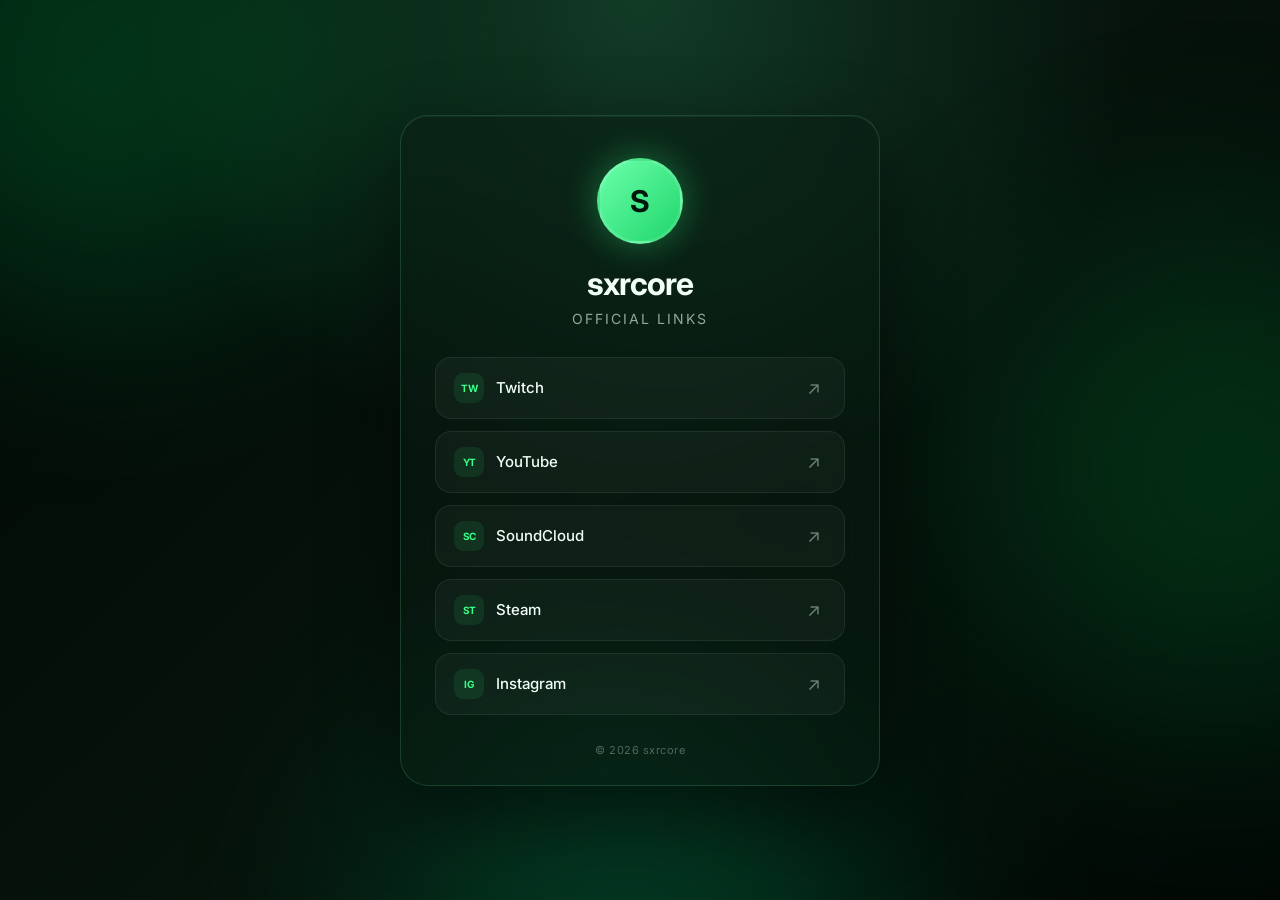
==== index.html @ b04b0989 "Update index.html" ====
<!DOCTYPE html>
<html lang="ru">
<head>
    <meta charset="UTF-8">
    <meta name="viewport" content="width=device-width, initial-scale=1.0">

    <title>sxrcore</title>
    <meta name="description" content="sxrcore — official social links">

    <link rel="stylesheet" href="style.css">
</head>

<body>

    <div class="background">
        <div class="glow glow-1"></div>
        <div class="glow glow-2"></div>
        <div class="glow glow-3"></div>
    </div>

    <main class="container">

        <section class="glass-card">

            <div class="avatar">
                S
            </div>

            <h1>sxrcore</h1>

            <p class="subtitle">official links</p>

            <div class="links">

                <a href="https://www.twitch.tv/sxrcore"
                   target="_blank"
                   rel="noopener noreferrer"
                   class="social twitch">
                    <span class="icon">TW</span>
                    <span>Twitch</span>
                    <span class="arrow">↗</span>
                </a>

                <a href="https://www.youtube.com/@sxrcore"
                   target="_blank"
                   rel="noopener noreferrer"
                   class="social youtube">
                    <span class="icon">YT</span>
                    <span>YouTube</span>
                    <span class="arrow">↗</span>
                </a>

                <a href="https://soundcloud.com/sxrcore"
                   target="_blank"
                   rel="noopener noreferrer"
                   class="social soundcloud">
                    <span class="icon">SC</span>
                    <span>SoundCloud</span>
                    <span class="arrow">↗</span>
                </a>

                <a href="https://steamcommunity.com/id/sxrcore/"
                   target="_blank"
                   rel="noopener noreferrer"
                   class="social steam">
                    <span class="icon">ST</span>
                    <span>Steam</span>
                    <span class="arrow">↗</span>
                </a>

                <a href="https://www.instagram.com/sxrrcore/"
                   target="_blank"
                   rel="noopener noreferrer"
                   class="social instagram">
                    <span class="icon">IG</span>
                    <span>Instagram</span>
                    <span class="arrow">↗</span>
                </a>

            </div>

            <div class="footer">
                <span>© 2026 sxrcore</span>
            </div>

        </section>

    </main>

</body>
</html>
---- style.css ----
@import url('https://fonts.googleapis.com/css2?family=Inter:wght@400;500;600;700&display=swap');

* {
    margin: 0;
    padding: 0;
    box-sizing: border-box;
}

html,
body {
    width: 100%;
    height: 100%;
    overflow: hidden;
}

:root {
    --green: #39ff88;
    --text: #f1fff6;
    --muted: #8fa99a;
}

body {
    min-height: 100vh;
    font-family: 'Inter', sans-serif;
    color: var(--text);

    background:
        radial-gradient(circle at 50% 0%, #123c27 0%, transparent 45%),
        linear-gradient(135deg, #020805, #06130c 50%, #020805);

    overflow: hidden;
}

/* =========================
   BACKGROUND
========================= */

.background {
    position: fixed;
    inset: 0;
    overflow: hidden;
    pointer-events: none;
}

.glow {
    position: absolute;

    width: 500px;
    height: 500px;

    border-radius: 50%;

    filter: blur(120px);

    opacity: 0.18;
}

.glow-1 {
    background: #00ff73;
    top: -200px;
    left: -150px;
}

.glow-2 {
    background: #00c853;
    right: -200px;
    top: 25%;
}

.glow-3 {
    background: #00ff9d;
    bottom: -300px;
    left: 30%;
}

/* =========================
   MAIN
========================= */

.container {
    position: relative;
    z-index: 1;

    width: 100%;
    height: 100vh;

    display: flex;
    justify-content: center;
    align-items: center;

    padding: 20px;
}

/* =========================
   GLASS CARD
========================= */

.glass-card {
    width: 100%;
    max-width: 480px;

    padding: 42px 34px 28px;

    text-align: center;

    background: rgba(10, 30, 20, 0.48);

    border: 1px solid rgba(120, 255, 170, 0.16);

    border-radius: 28px;

    backdrop-filter: blur(25px);
    -webkit-backdrop-filter: blur(25px);

    box-shadow:
        0 30px 80px rgba(0, 0, 0, 0.45),
        inset 0 1px 0 rgba(255, 255, 255, 0.05);

    animation: cardAppear 0.8s ease forwards;
}

/* =========================
   AVATAR
========================= */

.avatar {
    width: 86px;
    height: 86px;

    margin: 0 auto 20px;

    display: flex;
    align-items: center;
    justify-content: center;

    border-radius: 50%;

    font-size: 30px;
    font-weight: 700;

    color: #00170b;

    background:
        linear-gradient(135deg, #6affaa, #20d66b);

    box-shadow:
        0 0 35px rgba(57, 255, 136, 0.35);

    border: 3px solid rgba(255, 255, 255, 0.12);
}

/* =========================
   TITLE
========================= */

h1 {
    font-size: 32px;
    font-weight: 700;
    letter-spacing: -1px;
}

.subtitle {
    margin-top: 7px;
    margin-bottom: 30px;

    color: var(--muted);

    font-size: 14px;
    letter-spacing: 2px;
    text-transform: uppercase;
}

/* =========================
   SOCIAL LINKS
========================= */

.links {
    display: flex;
    flex-direction: column;
    gap: 12px;
}

.social {
    position: relative;

    display: grid;
    grid-template-columns: 42px 1fr 25px;
    align-items: center;

    width: 100%;
    height: 62px;

    padding: 0 18px;

    color: var(--text);
    text-decoration: none;

    background: rgba(255, 255, 255, 0.035);

    border: 1px solid rgba(255, 255, 255, 0.075);

    border-radius: 16px;

    transition:
        transform 0.25s ease,
        background 0.25s ease,
        border-color 0.25s ease,
        box-shadow 0.25s ease;
}

.social:hover {
    transform: translateY(-3px);

    background: rgba(57, 255, 136, 0.08);

    border-color: rgba(57, 255, 136, 0.28);

    box-shadow:
        0 10px 30px rgba(0, 0, 0, 0.25),
        0 0 20px rgba(57, 255, 136, 0.06);
}

.social span:nth-child(2) {
    text-align: left;

    font-size: 15px;
    font-weight: 500;
}

/* =========================
   ICON
========================= */

.icon {
    width: 30px;
    height: 30px;

    display: flex;
    align-items: center;
    justify-content: center;

    border-radius: 9px;

    background: rgba(57, 255, 136, 0.09);

    color: var(--green);

    font-size: 10px;
    font-weight: 700;

    letter-spacing: -0.5px;
}

/* =========================
   ARROW
========================= */

.arrow {
    color: #6c8275;

    font-size: 18px;

    transition:
        color 0.2s ease,
        transform 0.2s ease;
}

.social:hover .arrow {
    color: var(--green);

    transform: translate(2px, -2px);
}

/* =========================
   PLATFORM COLORS
========================= */

.twitch:hover {
    border-color: rgba(145, 70, 255, 0.4);

    background: rgba(145, 70, 255, 0.08);
}

.youtube:hover {
    border-color: rgba(255, 50, 50, 0.4);

    background: rgba(255, 50, 50, 0.06);
}

.soundcloud:hover {
    border-color: rgba(255, 120, 30, 0.4);

    background: rgba(255, 120, 30, 0.06);
}

.steam:hover {
    border-color: rgba(100, 150, 190, 0.4);

    background: rgba(100, 150, 190, 0.06);
}

.instagram:hover {
    border-color: rgba(220, 80, 180, 0.4);

    background: rgba(220, 80, 180, 0.06);
}

/* =========================
   FOOTER
========================= */

.footer {
    margin-top: 28px;

    color: #53685c;

    font-size: 11px;

    letter-spacing: 0.5px;
}

/* =========================
   ANIMATION
========================= */

@keyframes cardAppear {
    from {
        opacity: 0;

        transform:
            translateY(20px)
            scale(0.98);
    }

    to {
        opacity: 1;

        transform:
            translateY(0)
            scale(1);
    }
}

/* =========================
   MOBILE
========================= */

@media (max-width: 520px) {

    .container {
        padding: 14px;
    }

    .glass-card {
        padding: 32px 18px 22px;

        border-radius: 24px;
    }

    .avatar {
        width: 72px;
        height: 72px;

        margin-bottom: 16px;
    }

    h1 {
        font-size: 28px;
    }

    .subtitle {
        margin-bottom: 24px;
    }

    .links {
        gap: 9px;
    }

    .social {
        height: 56px;

        padding: 0 13px;
    }

    .footer {
        margin-top: 20px;
    }
}
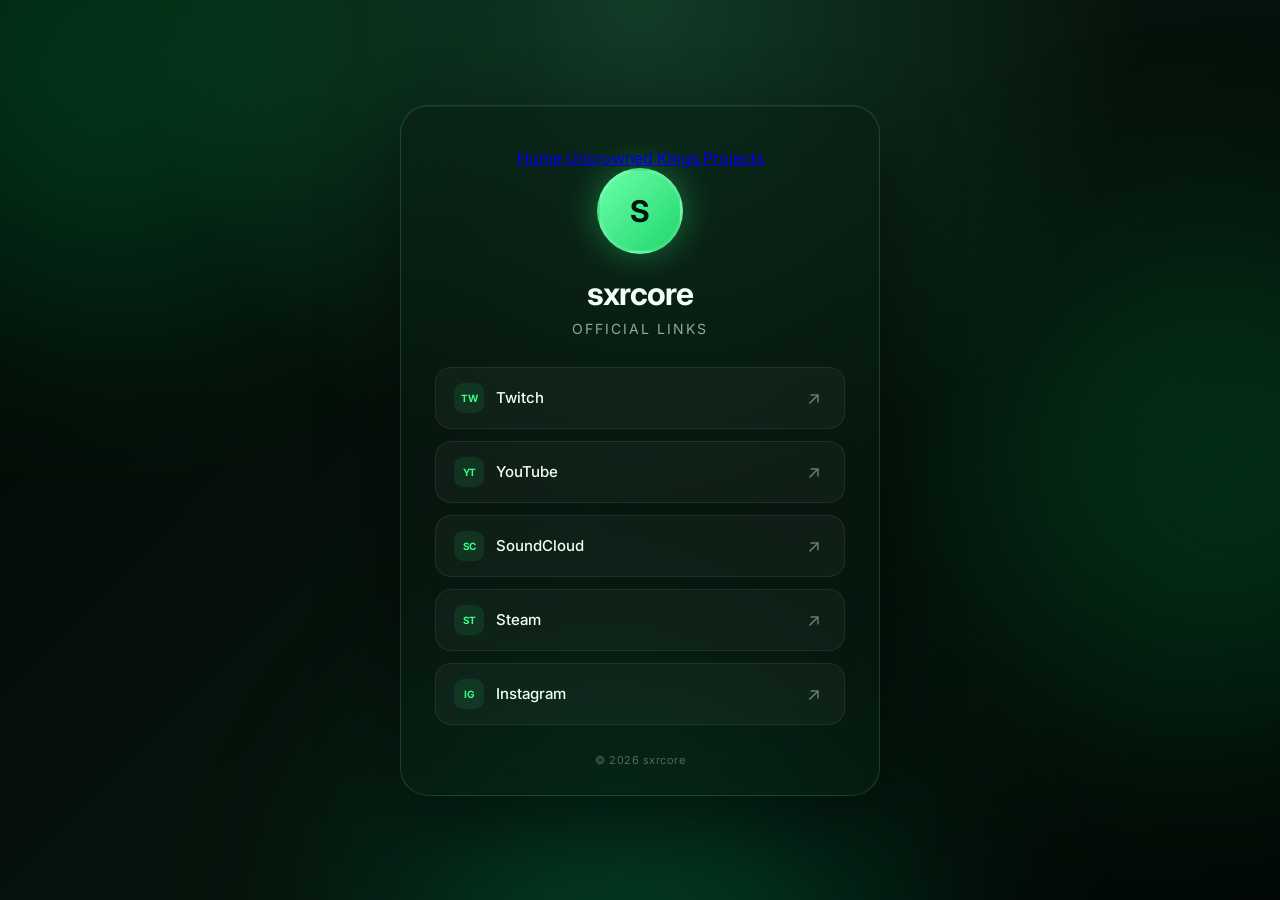
==== commit 00346a39: "Update index.html" ====
--- a/index.html
+++ b/index.html
@@ -1,5 +1,6 @@
 <!DOCTYPE html>
-<html lang="ru">
+<html lang="en">
+
 <head>
     <meta charset="UTF-8">
     <meta name="viewport" content="width=device-width, initial-scale=1.0">
@@ -12,73 +13,106 @@
 
 <body>
 
+    <!-- Background -->
     <div class="background">
         <div class="glow glow-1"></div>
         <div class="glow glow-2"></div>
         <div class="glow glow-3"></div>
     </div>
 
+    <!-- Main -->
     <main class="container">
 
         <section class="glass-card">
 
+            <!-- Navigation -->
+            <nav class="navigation">
+                <a href="/" class="nav-link active">
+                    Home
+                </a>
+
+                <a href="/uncrownedkings/" class="nav-link">
+                    Uncrowned Kings
+                </a>
+
+                <a href="/projects/" class="nav-link">
+                    Projects
+                </a>
+            </nav>
+
+            <!-- Avatar -->
             <div class="avatar">
                 S
             </div>
 
+            <!-- Title -->
             <h1>sxrcore</h1>
 
-            <p class="subtitle">official links</p>
+            <p class="subtitle">
+                official links
+            </p>
 
+            <!-- Social Links -->
             <div class="links">
 
                 <a href="https://www.twitch.tv/sxrcore"
                    target="_blank"
                    rel="noopener noreferrer"
                    class="social twitch">
+
                     <span class="icon">TW</span>
                     <span>Twitch</span>
                     <span class="arrow">↗</span>
+
                 </a>
 
                 <a href="https://www.youtube.com/@sxrcore"
                    target="_blank"
                    rel="noopener noreferrer"
                    class="social youtube">
+
                     <span class="icon">YT</span>
                     <span>YouTube</span>
                     <span class="arrow">↗</span>
+
                 </a>
 
                 <a href="https://soundcloud.com/sxrcore"
                    target="_blank"
                    rel="noopener noreferrer"
                    class="social soundcloud">
+
                     <span class="icon">SC</span>
                     <span>SoundCloud</span>
                     <span class="arrow">↗</span>
+
                 </a>
 
                 <a href="https://steamcommunity.com/id/sxrcore/"
                    target="_blank"
                    rel="noopener noreferrer"
                    class="social steam">
+
                     <span class="icon">ST</span>
                     <span>Steam</span>
                     <span class="arrow">↗</span>
+
                 </a>
 
                 <a href="https://www.instagram.com/sxrrcore/"
                    target="_blank"
                    rel="noopener noreferrer"
                    class="social instagram">
+
                     <span class="icon">IG</span>
                     <span>Instagram</span>
                     <span class="arrow">↗</span>
+
                 </a>
 
             </div>
 
+            <!-- Footer -->
             <div class="footer">
                 <span>© 2026 sxrcore</span>
             </div>
@@ -88,4 +122,5 @@
     </main>
 
 </body>
+
 </html>
--- a/style.css
+++ b/style.css
@@ -6,15 +6,9 @@
     box-sizing: border-box;
 }
 
-html,
-body {
-    width: 100%;
-    height: 100%;
-    overflow: hidden;
-}
-
 :root {
     --green: #39ff88;
+    --green-dark: #071b11;
     --text: #f1fff6;
     --muted: #8fa99a;
 }
@@ -23,17 +17,14 @@
     min-height: 100vh;
     font-family: 'Inter', sans-serif;
     color: var(--text);
-
     background:
         radial-gradient(circle at 50% 0%, #123c27 0%, transparent 45%),
         linear-gradient(135deg, #020805, #06130c 50%, #020805);
 
-    overflow: hidden;
-}
-
-/* =========================
-   BACKGROUND
-========================= */
+    overflow-x: hidden;
+}
+
+/* ---------------- Background ---------------- */
 
 .background {
     position: fixed;
@@ -44,14 +35,10 @@
 
 .glow {
     position: absolute;
-
     width: 500px;
     height: 500px;
-
     border-radius: 50%;
-
     filter: blur(120px);
-
     opacity: 0.18;
 }
 
@@ -73,27 +60,22 @@
     left: 30%;
 }
 
-/* =========================
-   MAIN
-========================= */
+/* ---------------- Main ---------------- */
 
 .container {
     position: relative;
     z-index: 1;
 
-    width: 100%;
-    height: 100vh;
+    min-height: 100vh;
 
     display: flex;
     justify-content: center;
     align-items: center;
 
-    padding: 20px;
-}
-
-/* =========================
-   GLASS CARD
-========================= */
+    padding: 30px 20px;
+}
+
+/* ---------------- Glass Card ---------------- */
 
 .glass-card {
     width: 100%;
@@ -119,9 +101,7 @@
     animation: cardAppear 0.8s ease forwards;
 }
 
-/* =========================
-   AVATAR
-========================= */
+/* ---------------- Avatar ---------------- */
 
 .avatar {
     width: 86px;
@@ -149,9 +129,7 @@
     border: 3px solid rgba(255, 255, 255, 0.12);
 }
 
-/* =========================
-   TITLE
-========================= */
+/* ---------------- Title ---------------- */
 
 h1 {
     font-size: 32px;
@@ -170,9 +148,7 @@
     text-transform: uppercase;
 }
 
-/* =========================
-   SOCIAL LINKS
-========================= */
+/* ---------------- Social Links ---------------- */
 
 .links {
     display: flex;
@@ -187,9 +163,7 @@
     grid-template-columns: 42px 1fr 25px;
     align-items: center;
 
-    width: 100%;
     height: 62px;
-
     padding: 0 18px;
 
     color: var(--text);
@@ -227,10 +201,6 @@
     font-weight: 500;
 }
 
-/* =========================
-   ICON
-========================= */
-
 .icon {
     width: 30px;
     height: 30px;
@@ -251,10 +221,6 @@
     letter-spacing: -0.5px;
 }
 
-/* =========================
-   ARROW
-========================= */
-
 .arrow {
     color: #6c8275;
 
@@ -267,47 +233,37 @@
 
 .social:hover .arrow {
     color: var(--green);
-
     transform: translate(2px, -2px);
 }
 
-/* =========================
-   PLATFORM COLORS
-========================= */
+/* ---------------- Platform hover colors ---------------- */
 
 .twitch:hover {
     border-color: rgba(145, 70, 255, 0.4);
-
     background: rgba(145, 70, 255, 0.08);
 }
 
 .youtube:hover {
     border-color: rgba(255, 50, 50, 0.4);
-
     background: rgba(255, 50, 50, 0.06);
 }
 
 .soundcloud:hover {
     border-color: rgba(255, 120, 30, 0.4);
-
     background: rgba(255, 120, 30, 0.06);
 }
 
 .steam:hover {
     border-color: rgba(100, 150, 190, 0.4);
-
     background: rgba(100, 150, 190, 0.06);
 }
 
 .instagram:hover {
     border-color: rgba(220, 80, 180, 0.4);
-
     background: rgba(220, 80, 180, 0.06);
 }
 
-/* =========================
-   FOOTER
-========================= */
+/* ---------------- Footer ---------------- */
 
 .footer {
     margin-top: 28px;
@@ -315,74 +271,47 @@
     color: #53685c;
 
     font-size: 11px;
-
     letter-spacing: 0.5px;
 }
 
-/* =========================
-   ANIMATION
-========================= */
+/* ---------------- Animation ---------------- */
 
 @keyframes cardAppear {
     from {
         opacity: 0;
-
-        transform:
-            translateY(20px)
-            scale(0.98);
+        transform: translateY(20px) scale(0.98);
     }
 
     to {
         opacity: 1;
-
-        transform:
-            translateY(0)
-            scale(1);
-    }
-}
-
-/* =========================
-   MOBILE
-========================= */
+        transform: translateY(0) scale(1);
+    }
+}
+
+/* ---------------- Mobile ---------------- */
 
 @media (max-width: 520px) {
 
     .container {
-        padding: 14px;
+        padding: 20px 14px;
     }
 
     .glass-card {
-        padding: 32px 18px 22px;
-
+        padding: 35px 20px 24px;
         border-radius: 24px;
     }
 
     .avatar {
-        width: 72px;
-        height: 72px;
-
-        margin-bottom: 16px;
+        width: 76px;
+        height: 76px;
     }
 
     h1 {
         font-size: 28px;
     }
 
-    .subtitle {
-        margin-bottom: 24px;
-    }
-
-    .links {
-        gap: 9px;
-    }
-
     .social {
-        height: 56px;
-
-        padding: 0 13px;
-    }
-
-    .footer {
-        margin-top: 20px;
-    }
-}
+        height: 58px;
+        padding: 0 14px;
+    }
+}
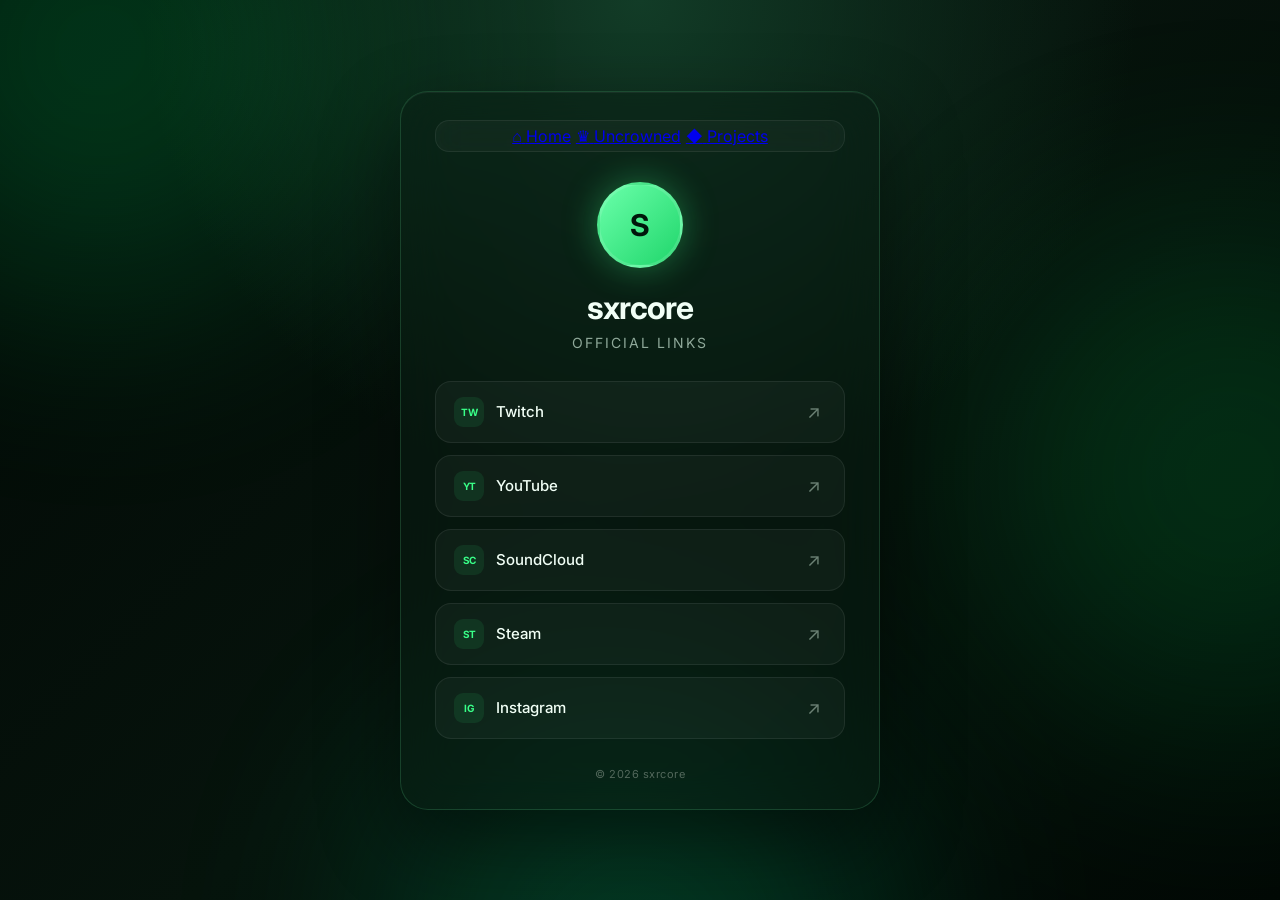
==== commit 54df8feb: "Update index.html" ====
--- a/index.html
+++ b/index.html
@@ -20,30 +20,39 @@
         <div class="glow glow-3"></div>
     </div>
 
+
     <!-- Main -->
     <main class="container">
 
         <section class="glass-card">
 
+
             <!-- Navigation -->
             <nav class="navigation">
-                <a href="/" class="nav-link active">
-                    Home
+
+                <a href="/" class="nav-button active">
+                    <span class="nav-icon">⌂</span>
+                    <span>Home</span>
                 </a>
 
-                <a href="/uncrownedkings/" class="nav-link">
-                    Uncrowned Kings
+                <a href="/uncrownedkings/" class="nav-button">
+                    <span class="nav-icon">♛</span>
+                    <span>Uncrowned</span>
                 </a>
 
-                <a href="/projects/" class="nav-link">
-                    Projects
+                <a href="/projects/" class="nav-button">
+                    <span class="nav-icon">◆</span>
+                    <span>Projects</span>
                 </a>
+
             </nav>
+
 
             <!-- Avatar -->
             <div class="avatar">
                 S
             </div>
+
 
             <!-- Title -->
             <h1>sxrcore</h1>
@@ -52,75 +61,100 @@
                 official links
             </p>
 
+
             <!-- Social Links -->
             <div class="links">
 
-                <a href="https://www.twitch.tv/sxrcore"
-                   target="_blank"
-                   rel="noopener noreferrer"
-                   class="social twitch">
 
+                <!-- Twitch -->
+                <a
+                    href="https://www.twitch.tv/sxrcore"
+                    target="_blank"
+                    rel="noopener noreferrer"
+                    class="social twitch"
+                >
                     <span class="icon">TW</span>
+
                     <span>Twitch</span>
+
                     <span class="arrow">↗</span>
-
                 </a>
 
-                <a href="https://www.youtube.com/@sxrcore"
-                   target="_blank"
-                   rel="noopener noreferrer"
-                   class="social youtube">
 
+                <!-- YouTube -->
+                <a
+                    href="https://www.youtube.com/@sxrcore"
+                    target="_blank"
+                    rel="noopener noreferrer"
+                    class="social youtube"
+                >
                     <span class="icon">YT</span>
+
                     <span>YouTube</span>
+
                     <span class="arrow">↗</span>
-
                 </a>
 
-                <a href="https://soundcloud.com/sxrcore"
-                   target="_blank"
-                   rel="noopener noreferrer"
-                   class="social soundcloud">
 
+                <!-- SoundCloud -->
+                <a
+                    href="https://soundcloud.com/sxrcore"
+                    target="_blank"
+                    rel="noopener noreferrer"
+                    class="social soundcloud"
+                >
                     <span class="icon">SC</span>
+
                     <span>SoundCloud</span>
+
                     <span class="arrow">↗</span>
-
                 </a>
 
-                <a href="https://steamcommunity.com/id/sxrcore/"
-                   target="_blank"
-                   rel="noopener noreferrer"
-                   class="social steam">
 
+                <!-- Steam -->
+                <a
+                    href="https://steamcommunity.com/id/sxrcore/"
+                    target="_blank"
+                    rel="noopener noreferrer"
+                    class="social steam"
+                >
                     <span class="icon">ST</span>
+
                     <span>Steam</span>
+
                     <span class="arrow">↗</span>
-
                 </a>
 
-                <a href="https://www.instagram.com/sxrrcore/"
-                   target="_blank"
-                   rel="noopener noreferrer"
-                   class="social instagram">
 
+                <!-- Instagram -->
+                <a
+                    href="https://www.instagram.com/sxrrcore/"
+                    target="_blank"
+                    rel="noopener noreferrer"
+                    class="social instagram"
+                >
                     <span class="icon">IG</span>
+
                     <span>Instagram</span>
+
                     <span class="arrow">↗</span>
+                </a>
 
-                </a>
 
             </div>
 
+
             <!-- Footer -->
             <div class="footer">
-                <span>© 2026 sxrcore</span>
+                © 2026 sxrcore
             </div>
+
 
         </section>
 
     </main>
 
+
 </body>
 
 </html>
--- a/style.css
+++ b/style.css
@@ -1,4 +1,9 @@
 @import url('https://fonts.googleapis.com/css2?family=Inter:wght@400;500;600;700&display=swap');
+
+
+/* =========================
+   RESET
+========================= */
 
 * {
     margin: 0;
@@ -6,86 +11,156 @@
     box-sizing: border-box;
 }
 
+
+/* =========================
+   HTML / BODY
+========================= */
+
+html {
+    width: 100%;
+    height: 100%;
+
+    overflow: hidden !important;
+
+    overscroll-behavior: none;
+}
+
+body {
+    width: 100%;
+    height: 100%;
+    min-height: 100vh;
+
+    position: fixed;
+    inset: 0;
+
+    overflow: hidden !important;
+
+    font-family: 'Inter', sans-serif;
+
+    color: #f1fff6;
+
+    background:
+        radial-gradient(
+            circle at 50% 0%,
+            #123c27 0%,
+            transparent 45%
+        ),
+        linear-gradient(
+            135deg,
+            #020805,
+            #06130c 50%,
+            #020805
+        );
+
+    overscroll-behavior: none;
+}
+
+
+/* =========================
+   VARIABLES
+========================= */
+
 :root {
     --green: #39ff88;
-    --green-dark: #071b11;
+    --green-light: #6affaa;
+
     --text: #f1fff6;
     --muted: #8fa99a;
-}
-
-body {
-    min-height: 100vh;
-    font-family: 'Inter', sans-serif;
-    color: var(--text);
-    background:
-        radial-gradient(circle at 50% 0%, #123c27 0%, transparent 45%),
-        linear-gradient(135deg, #020805, #06130c 50%, #020805);
-
-    overflow-x: hidden;
-}
-
-/* ---------------- Background ---------------- */
+
+    --glass: rgba(10, 30, 20, 0.48);
+}
+
+
+/* =========================
+   BACKGROUND
+========================= */
 
 .background {
     position: fixed;
     inset: 0;
+
+    width: 100%;
+    height: 100%;
+
     overflow: hidden;
+
     pointer-events: none;
+
+    z-index: 0;
 }
 
 .glow {
     position: absolute;
+
     width: 500px;
     height: 500px;
+
     border-radius: 50%;
+
     filter: blur(120px);
+
     opacity: 0.18;
 }
 
 .glow-1 {
     background: #00ff73;
+
     top: -200px;
     left: -150px;
 }
 
 .glow-2 {
     background: #00c853;
+
     right: -200px;
     top: 25%;
 }
 
 .glow-3 {
     background: #00ff9d;
+
     bottom: -300px;
     left: 30%;
 }
 
-/* ---------------- Main ---------------- */
+
+/* =========================
+   MAIN CONTAINER
+========================= */
 
 .container {
-    position: relative;
-    z-index: 1;
-
-    min-height: 100vh;
+    position: fixed;
+    inset: 0;
+
+    width: 100%;
+    height: 100%;
 
     display: flex;
+
     justify-content: center;
     align-items: center;
 
-    padding: 30px 20px;
-}
-
-/* ---------------- Glass Card ---------------- */
+    padding: 20px;
+
+    overflow: hidden;
+
+    z-index: 1;
+}
+
+
+/* =========================
+   GLASS CARD
+========================= */
 
 .glass-card {
     width: 100%;
     max-width: 480px;
 
-    padding: 42px 34px 28px;
+    padding: 28px 34px 28px;
 
     text-align: center;
 
-    background: rgba(10, 30, 20, 0.48);
+    background: var(--glass);
 
     border: 1px solid rgba(120, 255, 170, 0.16);
 
@@ -101,7 +176,77 @@
     animation: cardAppear 0.8s ease forwards;
 }
 
-/* ---------------- Avatar ---------------- */
+
+/* =========================
+   NAVIGATION
+========================= */
+
+.navigation {
+    display: flex;
+
+    align-items: center;
+    justify-content: center;
+
+    gap: 5px;
+
+    width: 100%;
+
+    margin-bottom: 30px;
+
+    padding: 5px;
+
+    background: rgba(255, 255, 255, 0.035);
+
+    border: 1px solid rgba(255, 255, 255, 0.07);
+
+    border-radius: 14px;
+
+    backdrop-filter: blur(15px);
+    -webkit-backdrop-filter: blur(15px);
+}
+
+.nav-link {
+    flex: 1;
+
+    padding: 9px 8px;
+
+    color: #789084;
+
+    text-decoration: none;
+
+    font-size: 11px;
+    font-weight: 500;
+
+    white-space: nowrap;
+
+    border-radius: 10px;
+
+    transition:
+        color 0.25s ease,
+        background 0.25s ease,
+        box-shadow 0.25s ease;
+}
+
+.nav-link:hover {
+    color: #dfffea;
+
+    background: rgba(57, 255, 136, 0.06);
+}
+
+.nav-link.active {
+    color: var(--green);
+
+    background: rgba(57, 255, 136, 0.10);
+
+    box-shadow:
+        inset 0 0 0 1px rgba(57, 255, 136, 0.12),
+        0 0 18px rgba(57, 255, 136, 0.05);
+}
+
+
+/* =========================
+   AVATAR
+========================= */
 
 .avatar {
     width: 86px;
@@ -110,6 +255,7 @@
     margin: 0 auto 20px;
 
     display: flex;
+
     align-items: center;
     justify-content: center;
 
@@ -121,7 +267,11 @@
     color: #00170b;
 
     background:
-        linear-gradient(135deg, #6affaa, #20d66b);
+        linear-gradient(
+            135deg,
+            var(--green-light),
+            #20d66b
+        );
 
     box-shadow:
         0 0 35px rgba(57, 255, 136, 0.35);
@@ -129,11 +279,16 @@
     border: 3px solid rgba(255, 255, 255, 0.12);
 }
 
-/* ---------------- Title ---------------- */
+
+/* =========================
+   TITLE
+========================= */
 
 h1 {
     font-size: 32px;
+
     font-weight: 700;
+
     letter-spacing: -1px;
 }
 
@@ -144,15 +299,22 @@
     color: var(--muted);
 
     font-size: 14px;
+
     letter-spacing: 2px;
+
     text-transform: uppercase;
 }
 
-/* ---------------- Social Links ---------------- */
+
+/* =========================
+   SOCIAL LINKS
+========================= */
 
 .links {
     display: flex;
+
     flex-direction: column;
+
     gap: 12px;
 }
 
@@ -160,18 +322,29 @@
     position: relative;
 
     display: grid;
-    grid-template-columns: 42px 1fr 25px;
+
+    grid-template-columns:
+        42px
+        1fr
+        25px;
+
     align-items: center;
 
+    width: 100%;
     height: 62px;
+
     padding: 0 18px;
 
     color: var(--text);
+
     text-decoration: none;
 
-    background: rgba(255, 255, 255, 0.035);
-
-    border: 1px solid rgba(255, 255, 255, 0.075);
+    background:
+        rgba(255, 255, 255, 0.035);
+
+    border:
+        1px solid
+        rgba(255, 255, 255, 0.075);
 
     border-radius: 16px;
 
@@ -185,9 +358,11 @@
 .social:hover {
     transform: translateY(-3px);
 
-    background: rgba(57, 255, 136, 0.08);
-
-    border-color: rgba(57, 255, 136, 0.28);
+    background:
+        rgba(57, 255, 136, 0.08);
+
+    border-color:
+        rgba(57, 255, 136, 0.28);
 
     box-shadow:
         0 10px 30px rgba(0, 0, 0, 0.25),
@@ -198,28 +373,42 @@
     text-align: left;
 
     font-size: 15px;
+
     font-weight: 500;
 }
+
+
+/* =========================
+   ICON
+========================= */
 
 .icon {
     width: 30px;
     height: 30px;
 
     display: flex;
+
     align-items: center;
     justify-content: center;
 
     border-radius: 9px;
 
-    background: rgba(57, 255, 136, 0.09);
+    background:
+        rgba(57, 255, 136, 0.09);
 
     color: var(--green);
 
     font-size: 10px;
+
     font-weight: 700;
 
     letter-spacing: -0.5px;
 }
+
+
+/* =========================
+   ARROW
+========================= */
 
 .arrow {
     color: #6c8275;
@@ -233,37 +422,60 @@
 
 .social:hover .arrow {
     color: var(--green);
-    transform: translate(2px, -2px);
-}
-
-/* ---------------- Platform hover colors ---------------- */
+
+    transform:
+        translate(2px, -2px);
+}
+
+
+/* =========================
+   PLATFORM COLORS
+========================= */
 
 .twitch:hover {
-    border-color: rgba(145, 70, 255, 0.4);
-    background: rgba(145, 70, 255, 0.08);
+    border-color:
+        rgba(145, 70, 255, 0.4);
+
+    background:
+        rgba(145, 70, 255, 0.08);
 }
 
 .youtube:hover {
-    border-color: rgba(255, 50, 50, 0.4);
-    background: rgba(255, 50, 50, 0.06);
+    border-color:
+        rgba(255, 50, 50, 0.4);
+
+    background:
+        rgba(255, 50, 50, 0.06);
 }
 
 .soundcloud:hover {
-    border-color: rgba(255, 120, 30, 0.4);
-    background: rgba(255, 120, 30, 0.06);
+    border-color:
+        rgba(255, 120, 30, 0.4);
+
+    background:
+        rgba(255, 120, 30, 0.06);
 }
 
 .steam:hover {
-    border-color: rgba(100, 150, 190, 0.4);
-    background: rgba(100, 150, 190, 0.06);
+    border-color:
+        rgba(100, 150, 190, 0.4);
+
+    background:
+        rgba(100, 150, 190, 0.06);
 }
 
 .instagram:hover {
-    border-color: rgba(220, 80, 180, 0.4);
-    background: rgba(220, 80, 180, 0.06);
-}
-
-/* ---------------- Footer ---------------- */
+    border-color:
+        rgba(220, 80, 180, 0.4);
+
+    background:
+        rgba(220, 80, 180, 0.06);
+}
+
+
+/* =========================
+   FOOTER
+========================= */
 
 .footer {
     margin-top: 28px;
@@ -271,47 +483,89 @@
     color: #53685c;
 
     font-size: 11px;
+
     letter-spacing: 0.5px;
 }
 
-/* ---------------- Animation ---------------- */
+
+/* =========================
+   ANIMATION
+========================= */
 
 @keyframes cardAppear {
+
     from {
         opacity: 0;
-        transform: translateY(20px) scale(0.98);
+
+        transform:
+            translateY(20px)
+            scale(0.98);
     }
 
     to {
         opacity: 1;
-        transform: translateY(0) scale(1);
-    }
-}
-
-/* ---------------- Mobile ---------------- */
+
+        transform:
+            translateY(0)
+            scale(1);
+    }
+}
+
+
+/* =========================
+   MOBILE
+========================= */
 
 @media (max-width: 520px) {
 
     .container {
-        padding: 20px 14px;
+        padding: 14px;
     }
 
     .glass-card {
-        padding: 35px 20px 24px;
+        padding: 22px 18px 22px;
+
         border-radius: 24px;
     }
 
+    .navigation {
+        gap: 3px;
+
+        margin-bottom: 22px;
+    }
+
+    .nav-link {
+        padding: 8px 4px;
+
+        font-size: 9px;
+    }
+
     .avatar {
-        width: 76px;
-        height: 76px;
+        width: 72px;
+        height: 72px;
+
+        margin-bottom: 16px;
     }
 
     h1 {
         font-size: 28px;
     }
 
+    .subtitle {
+        margin-bottom: 24px;
+    }
+
+    .links {
+        gap: 9px;
+    }
+
     .social {
-        height: 58px;
-        padding: 0 14px;
-    }
-}
+        height: 56px;
+
+        padding: 0 13px;
+    }
+
+    .footer {
+        margin-top: 20px;
+    }
+}
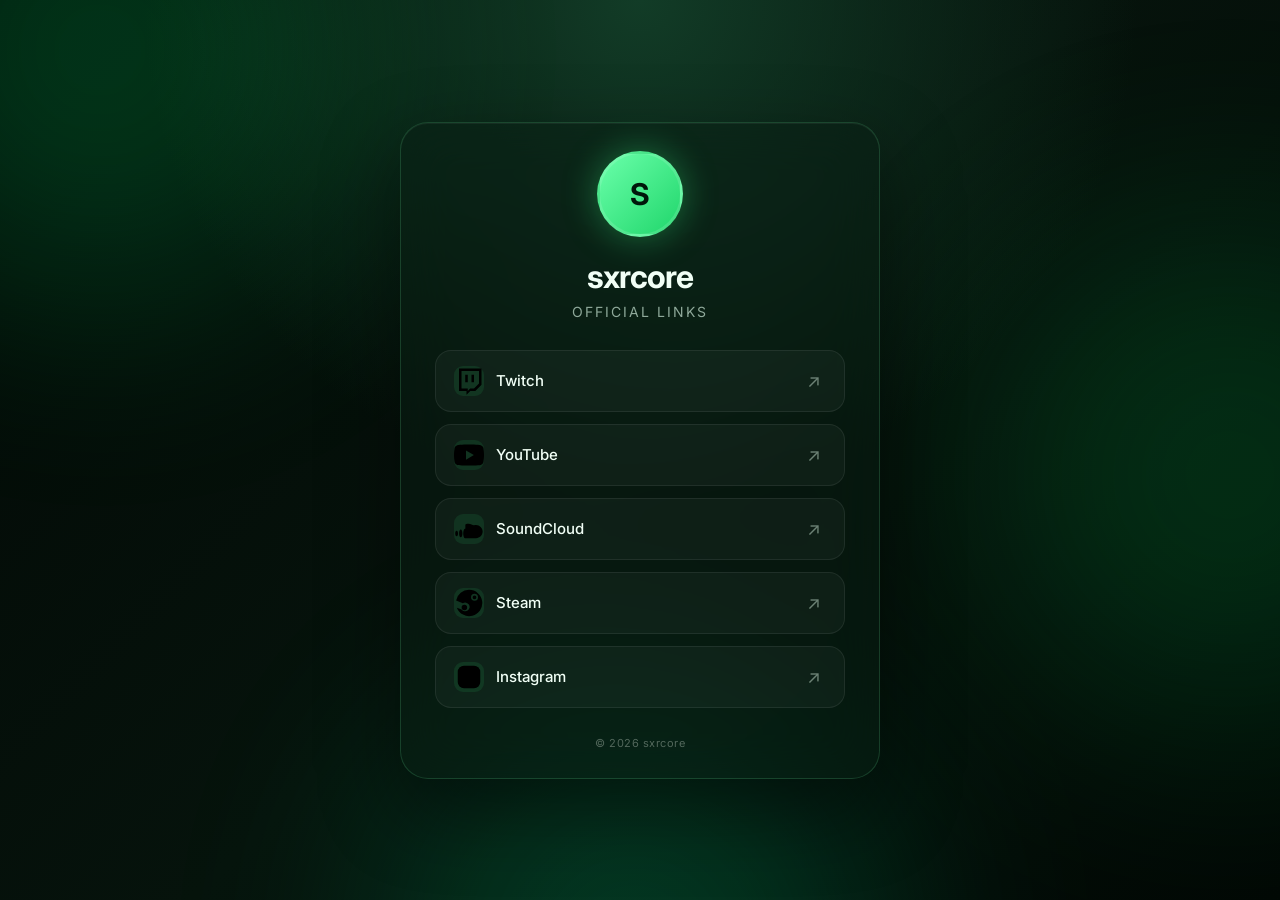
==== commit 594c514e: "Update index.html" ====
--- a/index.html
+++ b/index.html
@@ -1,160 +1,229 @@
 <!DOCTYPE html>
 <html lang="en">
-
 <head>
     <meta charset="UTF-8">
-    <meta name="viewport" content="width=device-width, initial-scale=1.0">
+
+    <meta
+        name="viewport"
+        content="width=device-width, initial-scale=1.0"
+    >
 
     <title>sxrcore</title>
-    <meta name="description" content="sxrcore — official social links">
+
+    <meta
+        name="description"
+        content="sxrcore — official social links"
+    >
 
     <link rel="stylesheet" href="style.css">
 </head>
 
 <body>
 
-    <!-- Background -->
-    <div class="background">
-        <div class="glow glow-1"></div>
-        <div class="glow glow-2"></div>
-        <div class="glow glow-3"></div>
-    </div>
-
-
-    <!-- Main -->
-    <main class="container">
-
-        <section class="glass-card">
-
-
-            <!-- Navigation -->
-            <nav class="navigation">
-
-                <a href="/" class="nav-button active">
-                    <span class="nav-icon">⌂</span>
-                    <span>Home</span>
-                </a>
-
-                <a href="/uncrownedkings/" class="nav-button">
-                    <span class="nav-icon">♛</span>
-                    <span>Uncrowned</span>
-                </a>
-
-                <a href="/projects/" class="nav-button">
-                    <span class="nav-icon">◆</span>
-                    <span>Projects</span>
-                </a>
-
-            </nav>
-
-
-            <!-- Avatar -->
-            <div class="avatar">
-                S
+<!-- Background -->
+<div class="background">
+    <div class="glow glow-1"></div>
+    <div class="glow glow-2"></div>
+    <div class="glow glow-3"></div>
+</div>
+
+
+<!-- Main -->
+<main class="container">
+
+    <section class="glass-card">
+
+        <!-- Avatar -->
+        <div class="avatar">
+            S
+        </div>
+
+
+        <!-- Title -->
+        <h1>sxrcore</h1>
+
+        <p class="subtitle">
+            official links
+        </p>
+
+
+        <!-- Loading -->
+        <div class="loader-wrapper" id="loader">
+
+            <div class="loader">
+                <div class="loader-progress"></div>
             </div>
 
-
-            <!-- Title -->
-            <h1>sxrcore</h1>
-
-            <p class="subtitle">
-                official links
-            </p>
-
-
-            <!-- Social Links -->
-            <div class="links">
-
-
-                <!-- Twitch -->
-                <a
-                    href="https://www.twitch.tv/sxrcore"
-                    target="_blank"
-                    rel="noopener noreferrer"
-                    class="social twitch"
-                >
-                    <span class="icon">TW</span>
-
-                    <span>Twitch</span>
-
-                    <span class="arrow">↗</span>
-                </a>
-
-
-                <!-- YouTube -->
-                <a
-                    href="https://www.youtube.com/@sxrcore"
-                    target="_blank"
-                    rel="noopener noreferrer"
-                    class="social youtube"
-                >
-                    <span class="icon">YT</span>
-
-                    <span>YouTube</span>
-
-                    <span class="arrow">↗</span>
-                </a>
-
-
-                <!-- SoundCloud -->
-                <a
-                    href="https://soundcloud.com/sxrcore"
-                    target="_blank"
-                    rel="noopener noreferrer"
-                    class="social soundcloud"
-                >
-                    <span class="icon">SC</span>
-
-                    <span>SoundCloud</span>
-
-                    <span class="arrow">↗</span>
-                </a>
-
-
-                <!-- Steam -->
-                <a
-                    href="https://steamcommunity.com/id/sxrcore/"
-                    target="_blank"
-                    rel="noopener noreferrer"
-                    class="social steam"
-                >
-                    <span class="icon">ST</span>
-
-                    <span>Steam</span>
-
-                    <span class="arrow">↗</span>
-                </a>
-
-
-                <!-- Instagram -->
-                <a
-                    href="https://www.instagram.com/sxrrcore/"
-                    target="_blank"
-                    rel="noopener noreferrer"
-                    class="social instagram"
-                >
-                    <span class="icon">IG</span>
-
-                    <span>Instagram</span>
-
-                    <span class="arrow">↗</span>
-                </a>
-
-
-            </div>
-
-
-            <!-- Footer -->
-            <div class="footer">
-                © 2026 sxrcore
-            </div>
-
-
-        </section>
-
-    </main>
-
+        </div>
+
+
+        <!-- Social Links -->
+        <div class="links" id="socialLinks">
+
+            <!-- Twitch -->
+            <a
+                href="https://www.twitch.tv/sxrcore"
+                target="_blank"
+                rel="noopener noreferrer"
+                class="social twitch"
+            >
+                <span class="icon">
+
+                    <svg viewBox="0 0 24 24" aria-hidden="true">
+                        <path
+                            d="M4 2h18v13l-5 5h-4l-3 3v-3H4V2zm2 2v14h5v2l2-2h3l4-4V4H6zm3 3h2v6H9V7zm5 0h2v6h-2V7z"
+                        />
+                    </svg>
+
+                </span>
+
+                <span>Twitch</span>
+
+                <span class="arrow">↗</span>
+            </a>
+
+
+            <!-- YouTube -->
+            <a
+                href="https://www.youtube.com/@sxrcore"
+                target="_blank"
+                rel="noopener noreferrer"
+                class="social youtube"
+            >
+                <span class="icon">
+
+                    <svg viewBox="0 0 24 24" aria-hidden="true">
+                        <path
+                            d="M23.5 6.2a3 3 0 0 0-2.1-2.1C19.5 3.6 12 3.6 12 3.6s-7.5 0-9.4.5A3 3 0 0 0 .5 6.2 31 31 0 0 0 0 12a31 31 0 0 0 .5 5.8 3 3 0 0 0 2.1 2.1c1.9.5 9.4.5 9.4.5s7.5 0 9.4-.5a3 3 0 0 0 2.1-2.1A31 31 0 0 0 24 12a31 31 0 0 0-.5-5.8zM9.6 15.7V8.3l6.3 3.7-6.3 3.7z"
+                        />
+                    </svg>
+
+                </span>
+
+                <span>YouTube</span>
+
+                <span class="arrow">↗</span>
+            </a>
+
+
+            <!-- SoundCloud -->
+            <a
+                href="https://soundcloud.com/sxrcore"
+                target="_blank"
+                rel="noopener noreferrer"
+                class="social soundcloud"
+            >
+                <span class="icon">
+
+                    <svg viewBox="0 0 24 24" aria-hidden="true">
+                        <path
+                            d="M1 15.5c0 1.2.4 2.2 1.1 2.2s1.1-1 1.1-2.2-.4-2.2-1.1-2.2S1 14.3 1 15.5zm3.1 0c0 1.7.5 3.1 1.3 3.1s1.3-1.4 1.3-3.1-.5-3.1-1.3-3.1-1.3 1.4-1.3 3.1zm3.3 0c0 2.1.6 3.8 1.5 3.8s1.5-1.7 1.5-3.8-.6-3.8-1.5-3.8-1.5 1.7-1.5 3.8zm4.2-7.7c-.8 0-1.5.1-2.2.4-.2.1-.3.3-.3.5v10.6h8.5c2.9 0 5.3-2.4 5.3-5.3s-2.4-5.3-5.3-5.3c-.5 0-1 .1-1.5.2C15.1 9.2 13.6 7.8 11.6 7.8z"
+                        />
+                    </svg>
+
+                </span>
+
+                <span>SoundCloud</span>
+
+                <span class="arrow">↗</span>
+            </a>
+
+
+            <!-- Steam -->
+            <a
+                href="https://steamcommunity.com/id/sxrcore/"
+                target="_blank"
+                rel="noopener noreferrer"
+                class="social steam"
+            >
+                <span class="icon">
+
+                    <svg viewBox="0 0 24 24" aria-hidden="true">
+                        <path
+                            d="M12.1 1.5A10.5 10.5 0 0 0 1.7 10l5.4 2.2a3.5 3.5 0 1 1-1 4.9L2.3 15.7A10.5 10.5 0 1 0 12.1 1.5zm4.3 3.1a2.8 2.8 0 1 1 0 5.6 2.8 2.8 0 0 1 0-5.6zm0 1.3a1.5 1.5 0 1 0 0 3 1.5 1.5 0 0 0 0-3zM8.3 13.4a2.2 2.2 0 1 0 0 4.4 2.2 2.2 0 0 0 0-4.4z"
+                        />
+                    </svg>
+
+                </span>
+
+                <span>Steam</span>
+
+                <span class="arrow">↗</span>
+            </a>
+
+
+            <!-- Instagram -->
+            <a
+                href="https://www.instagram.com/sxrrcore/"
+                target="_blank"
+                rel="noopener noreferrer"
+                class="social instagram"
+            >
+                <span class="icon">
+
+                    <svg viewBox="0 0 24 24" aria-hidden="true">
+                        <rect
+                            x="3"
+                            y="3"
+                            width="18"
+                            height="18"
+                            rx="5"
+                            ry="5"
+                        />
+
+                        <circle
+                            cx="12"
+                            cy="12"
+                            r="4"
+                        />
+
+                        <circle
+                            cx="17.5"
+                            cy="6.5"
+                            r="1"
+                            class="instagram-dot"
+                        />
+                    </svg>
+
+                </span>
+
+                <span>Instagram</span>
+
+                <span class="arrow">↗</span>
+            </a>
+
+        </div>
+
+
+        <!-- Footer -->
+        <div class="footer">
+            © 2026 sxrcore
+        </div>
+
+    </section>
+
+</main>
+
+
+<script>
+    window.addEventListener("load", () => {
+
+        const loader = document.getElementById("loader");
+        const socialLinks = document.getElementById("socialLinks");
+
+        // Время загрузки полоски
+        const loadingTime = 1200;
+
+        setTimeout(() => {
+
+            loader.classList.add("hidden");
+
+            socialLinks.classList.add("visible");
+
+        }, loadingTime);
+
+    });
+</script>
 
 </body>
-
 </html>
--- a/style.css
+++ b/style.css
@@ -1,22 +1,42 @@
 @import url('https://fonts.googleapis.com/css2?family=Inter:wght@400;500;600;700&display=swap');
 
 
-/* =========================
+/* =========================================================
    RESET
-========================= */
+========================================================= */
 
 * {
     margin: 0;
     padding: 0;
+
     box-sizing: border-box;
 }
 
 
-/* =========================
-   HTML / BODY
-========================= */
+/* =========================================================
+   VARIABLES
+========================================================= */
+
+:root {
+
+    --green: #39ff88;
+    --green-light: #6affaa;
+
+    --text: #f1fff6;
+    --muted: #8fa99a;
+
+    --background-dark: #020805;
+    --background-green: #06130c;
+
+}
+
+
+/* =========================================================
+   HTML
+========================================================= */
 
 html {
+
     width: 100%;
     height: 100%;
 
@@ -25,58 +45,55 @@
     overscroll-behavior: none;
 }
 
+
+/* =========================================================
+   BODY
+========================================================= */
+
 body {
+
     width: 100%;
     height: 100%;
+
     min-height: 100vh;
 
     position: fixed;
+
     inset: 0;
 
     overflow: hidden !important;
 
+    overscroll-behavior: none;
+
     font-family: 'Inter', sans-serif;
 
-    color: #f1fff6;
-
-    background:
+    color: var(--text);
+
+    background:
+
         radial-gradient(
             circle at 50% 0%,
             #123c27 0%,
             transparent 45%
         ),
+
         linear-gradient(
             135deg,
-            #020805,
-            #06130c 50%,
-            #020805
+            var(--background-dark),
+            var(--background-green) 50%,
+            var(--background-dark)
         );
-
-    overscroll-behavior: none;
-}
-
-
-/* =========================
-   VARIABLES
-========================= */
-
-:root {
-    --green: #39ff88;
-    --green-light: #6affaa;
-
-    --text: #f1fff6;
-    --muted: #8fa99a;
-
-    --glass: rgba(10, 30, 20, 0.48);
-}
-
-
-/* =========================
+}
+
+
+/* =========================================================
    BACKGROUND
-========================= */
+========================================================= */
 
 .background {
+
     position: fixed;
+
     inset: 0;
 
     width: 100%;
@@ -89,7 +106,9 @@
     z-index: 0;
 }
 
+
 .glow {
+
     position: absolute;
 
     width: 500px;
@@ -102,21 +121,27 @@
     opacity: 0.18;
 }
 
+
 .glow-1 {
+
     background: #00ff73;
 
     top: -200px;
     left: -150px;
 }
 
+
 .glow-2 {
+
     background: #00c853;
 
     right: -200px;
     top: 25%;
 }
 
+
 .glow-3 {
+
     background: #00ff9d;
 
     bottom: -300px;
@@ -124,12 +149,14 @@
 }
 
 
-/* =========================
+/* =========================================================
    MAIN CONTAINER
-========================= */
+========================================================= */
 
 .container {
+
     position: fixed;
+
     inset: 0;
 
     width: 100%;
@@ -148,107 +175,254 @@
 }
 
 
-/* =========================
+/* =========================================================
    GLASS CARD
-========================= */
+========================================================= */
 
 .glass-card {
+
     width: 100%;
+
     max-width: 480px;
 
     padding: 28px 34px 28px;
 
     text-align: center;
 
-    background: var(--glass);
-
-    border: 1px solid rgba(120, 255, 170, 0.16);
+    background:
+
+        rgba(10, 30, 20, 0.48);
+
+    border:
+
+        1px solid
+        rgba(120, 255, 170, 0.16);
 
     border-radius: 28px;
 
     backdrop-filter: blur(25px);
+
     -webkit-backdrop-filter: blur(25px);
 
     box-shadow:
-        0 30px 80px rgba(0, 0, 0, 0.45),
-        inset 0 1px 0 rgba(255, 255, 255, 0.05);
-
-    animation: cardAppear 0.8s ease forwards;
-}
-
-
-/* =========================
+
+        0 30px 80px
+        rgba(0, 0, 0, 0.45),
+
+        inset 0 1px 0
+        rgba(255, 255, 255, 0.05);
+
+    animation:
+
+        cardAppear
+        0.8s
+        ease
+        forwards;
+}
+
+
+/* =========================================================
    NAVIGATION
-========================= */
+========================================================= */
 
 .navigation {
+
+    display: grid;
+
+    grid-template-columns:
+        1fr
+        1.35fr
+        1fr;
+
+    gap: 8px;
+
+    width: 100%;
+
+    margin-bottom: 30px;
+}
+
+
+/* =========================================================
+   NAV BUTTON
+========================================================= */
+
+.nav-button {
+
+    position: relative;
+
+    min-height: 48px;
+
     display: flex;
 
     align-items: center;
     justify-content: center;
 
-    gap: 5px;
-
-    width: 100%;
-
-    margin-bottom: 30px;
-
-    padding: 5px;
-
-    background: rgba(255, 255, 255, 0.035);
-
-    border: 1px solid rgba(255, 255, 255, 0.07);
-
-    border-radius: 14px;
-
-    backdrop-filter: blur(15px);
-    -webkit-backdrop-filter: blur(15px);
-}
-
-.nav-link {
-    flex: 1;
-
-    padding: 9px 8px;
+    gap: 7px;
+
+    padding: 8px 10px;
 
     color: #789084;
 
     text-decoration: none;
 
+    background:
+
+        rgba(255, 255, 255, 0.035);
+
+    border:
+
+        1px solid
+        rgba(255, 255, 255, 0.07);
+
+    border-radius: 13px;
+
     font-size: 11px;
+
     font-weight: 500;
 
     white-space: nowrap;
 
+    backdrop-filter: blur(12px);
+
+    -webkit-backdrop-filter: blur(12px);
+
+    transition:
+
+        transform 0.25s ease,
+
+        color 0.25s ease,
+
+        background 0.25s ease,
+
+        border-color 0.25s ease,
+
+        box-shadow 0.25s ease;
+}
+
+
+/* =========================================================
+   NAV HOVER
+========================================================= */
+
+.nav-button:hover {
+
+    transform: translateY(-2px);
+
+    color: #eafff2;
+
+    background:
+
+        rgba(57, 255, 136, 0.07);
+
+    border-color:
+
+        rgba(57, 255, 136, 0.22);
+
+    box-shadow:
+
+        0 8px 20px
+        rgba(0, 0, 0, 0.2),
+
+        0 0 18px
+        rgba(57, 255, 136, 0.05);
+}
+
+
+/* =========================================================
+   ACTIVE NAV
+========================================================= */
+
+.nav-button.active {
+
+    color: var(--green);
+
+    background:
+
+        linear-gradient(
+            135deg,
+            rgba(57, 255, 136, 0.13),
+            rgba(57, 255, 136, 0.045)
+        );
+
+    border-color:
+
+        rgba(57, 255, 136, 0.28);
+
+    box-shadow:
+
+        inset 0 1px 0
+        rgba(255, 255, 255, 0.04),
+
+        0 0 20px
+        rgba(57, 255, 136, 0.08);
+}
+
+
+/* =========================================================
+   ACTIVE LINE
+========================================================= */
+
+.nav-button.active::after {
+
+    content: "";
+
+    position: absolute;
+
+    left: 25%;
+    right: 25%;
+
+    bottom: -1px;
+
+    height: 2px;
+
     border-radius: 10px;
 
+    background: var(--green);
+
+    box-shadow:
+
+        0 0 10px
+        var(--green);
+}
+
+
+/* =========================================================
+   NAV ICON
+========================================================= */
+
+.nav-icon {
+
+    width: 20px;
+    height: 20px;
+
+    display: flex;
+
+    align-items: center;
+    justify-content: center;
+
+    color: currentColor;
+
+    font-size: 15px;
+
     transition:
-        color 0.25s ease,
-        background 0.25s ease,
-        box-shadow 0.25s ease;
-}
-
-.nav-link:hover {
-    color: #dfffea;
-
-    background: rgba(57, 255, 136, 0.06);
-}
-
-.nav-link.active {
-    color: var(--green);
-
-    background: rgba(57, 255, 136, 0.10);
-
-    box-shadow:
-        inset 0 0 0 1px rgba(57, 255, 136, 0.12),
-        0 0 18px rgba(57, 255, 136, 0.05);
-}
-
-
-/* =========================
+
+        transform 0.25s ease;
+}
+
+
+.nav-button:hover .nav-icon {
+
+    transform:
+        scale(1.15);
+}
+
+
+/* =========================================================
    AVATAR
-========================= */
+========================================================= */
 
 .avatar {
+
     width: 86px;
     height: 86px;
 
@@ -262,11 +436,13 @@
     border-radius: 50%;
 
     font-size: 30px;
+
     font-weight: 700;
 
     color: #00170b;
 
     background:
+
         linear-gradient(
             135deg,
             var(--green-light),
@@ -274,17 +450,23 @@
         );
 
     box-shadow:
-        0 0 35px rgba(57, 255, 136, 0.35);
-
-    border: 3px solid rgba(255, 255, 255, 0.12);
-}
-
-
-/* =========================
+
+        0 0 35px
+        rgba(57, 255, 136, 0.35);
+
+    border:
+
+        3px solid
+        rgba(255, 255, 255, 0.12);
+}
+
+
+/* =========================================================
    TITLE
-========================= */
+========================================================= */
 
 h1 {
+
     font-size: 32px;
 
     font-weight: 700;
@@ -292,8 +474,11 @@
     letter-spacing: -1px;
 }
 
+
 .subtitle {
+
     margin-top: 7px;
+
     margin-bottom: 30px;
 
     color: var(--muted);
@@ -306,11 +491,12 @@
 }
 
 
-/* =========================
+/* =========================================================
    SOCIAL LINKS
-========================= */
+========================================================= */
 
 .links {
+
     display: flex;
 
     flex-direction: column;
@@ -318,7 +504,13 @@
     gap: 12px;
 }
 
+
+/* =========================================================
+   SOCIAL BUTTON
+========================================================= */
+
 .social {
+
     position: relative;
 
     display: grid;
@@ -331,6 +523,7 @@
     align-items: center;
 
     width: 100%;
+
     height: 62px;
 
     padding: 0 18px;
@@ -340,36 +533,57 @@
     text-decoration: none;
 
     background:
+
         rgba(255, 255, 255, 0.035);
 
     border:
+
         1px solid
         rgba(255, 255, 255, 0.075);
 
     border-radius: 16px;
 
     transition:
+
         transform 0.25s ease,
+
         background 0.25s ease,
+
         border-color 0.25s ease,
+
         box-shadow 0.25s ease;
 }
 
+
+/* =========================================================
+   SOCIAL HOVER
+========================================================= */
+
 .social:hover {
-    transform: translateY(-3px);
-
-    background:
+
+    transform:
+        translateY(-3px);
+
+    background:
+
         rgba(57, 255, 136, 0.08);
 
     border-color:
+
         rgba(57, 255, 136, 0.28);
 
     box-shadow:
-        0 10px 30px rgba(0, 0, 0, 0.25),
-        0 0 20px rgba(57, 255, 136, 0.06);
-}
+
+        0 10px 30px
+        rgba(0, 0, 0, 0.25),
+
+        0 0 20px
+        rgba(57, 255, 136, 0.06);
+}
+
 
 .social span:nth-child(2) {
+
     text-align: left;
 
     font-size: 15px;
@@ -378,11 +592,12 @@
 }
 
 
-/* =========================
-   ICON
-========================= */
+/* =========================================================
+   SOCIAL ICON
+========================================================= */
 
 .icon {
+
     width: 30px;
     height: 30px;
 
@@ -394,6 +609,7 @@
     border-radius: 9px;
 
     background:
+
         rgba(57, 255, 136, 0.09);
 
     color: var(--green);
@@ -406,21 +622,26 @@
 }
 
 
-/* =========================
+/* =========================================================
    ARROW
-========================= */
+========================================================= */
 
 .arrow {
+
     color: #6c8275;
 
     font-size: 18px;
 
     transition:
+
         color 0.2s ease,
+
         transform 0.2s ease;
 }
 
+
 .social:hover .arrow {
+
     color: var(--green);
 
     transform:
@@ -428,11 +649,12 @@
 }
 
 
-/* =========================
+/* =========================================================
    PLATFORM COLORS
-========================= */
+========================================================= */
 
 .twitch:hover {
+
     border-color:
         rgba(145, 70, 255, 0.4);
 
@@ -440,7 +662,9 @@
         rgba(145, 70, 255, 0.08);
 }
 
+
 .youtube:hover {
+
     border-color:
         rgba(255, 50, 50, 0.4);
 
@@ -448,7 +672,9 @@
         rgba(255, 50, 50, 0.06);
 }
 
+
 .soundcloud:hover {
+
     border-color:
         rgba(255, 120, 30, 0.4);
 
@@ -456,7 +682,9 @@
         rgba(255, 120, 30, 0.06);
 }
 
+
 .steam:hover {
+
     border-color:
         rgba(100, 150, 190, 0.4);
 
@@ -464,7 +692,9 @@
         rgba(100, 150, 190, 0.06);
 }
 
+
 .instagram:hover {
+
     border-color:
         rgba(220, 80, 180, 0.4);
 
@@ -473,11 +703,12 @@
 }
 
 
-/* =========================
+/* =========================================================
    FOOTER
-========================= */
+========================================================= */
 
 .footer {
+
     margin-top: 28px;
 
     color: #53685c;
@@ -488,13 +719,14 @@
 }
 
 
-/* =========================
-   ANIMATION
-========================= */
+/* =========================================================
+   CARD ANIMATION
+========================================================= */
 
 @keyframes cardAppear {
 
     from {
+
         opacity: 0;
 
         transform:
@@ -503,6 +735,7 @@
     }
 
     to {
+
         opacity: 1;
 
         transform:
@@ -512,60 +745,98 @@
 }
 
 
-/* =========================
+/* =========================================================
    MOBILE
-========================= */
+========================================================= */
 
 @media (max-width: 520px) {
 
     .container {
+
         padding: 14px;
     }
 
+
     .glass-card {
-        padding: 22px 18px 22px;
+
+        padding:
+            22px
+            18px
+            22px;
 
         border-radius: 24px;
     }
 
+
     .navigation {
-        gap: 3px;
+
+        gap: 6px;
 
         margin-bottom: 22px;
     }
 
-    .nav-link {
-        padding: 8px 4px;
+
+    .nav-button {
+
+        min-height: 44px;
+
+        padding:
+            7px
+            5px;
 
         font-size: 9px;
-    }
+
+        gap: 4px;
+    }
+
+
+    .nav-icon {
+
+        width: 17px;
+        height: 17px;
+
+        font-size: 12px;
+    }
+
 
     .avatar {
+
         width: 72px;
         height: 72px;
 
         margin-bottom: 16px;
     }
 
+
     h1 {
+
         font-size: 28px;
     }
 
+
     .subtitle {
+
         margin-bottom: 24px;
     }
 
+
     .links {
+
         gap: 9px;
     }
 
+
     .social {
+
         height: 56px;
 
-        padding: 0 13px;
-    }
+        padding:
+            0 13px;
+    }
+
 
     .footer {
+
         margin-top: 20px;
     }
 }
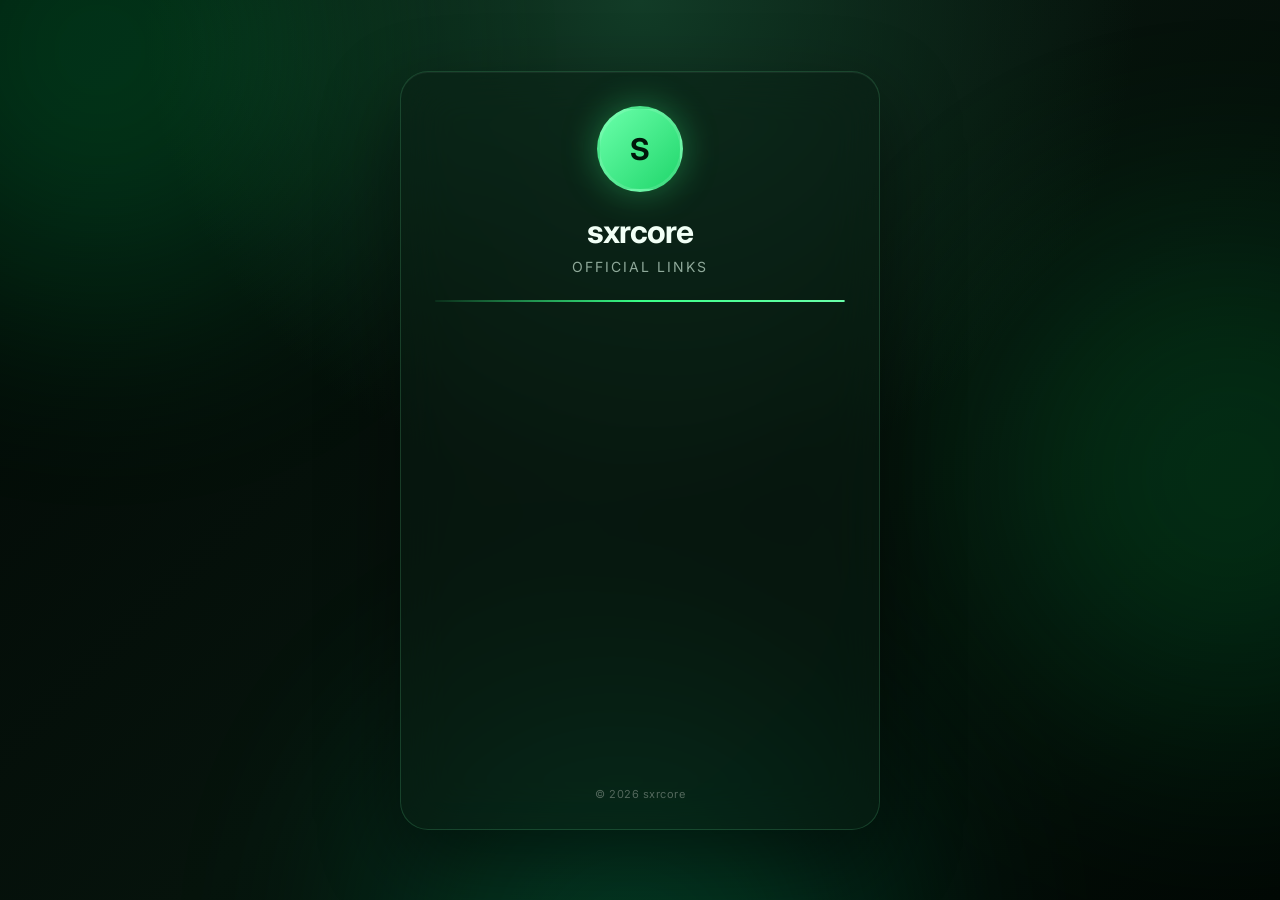
==== commit 23206ce0: "Update index.html" ====
--- a/index.html
+++ b/index.html
@@ -1,6 +1,8 @@
 <!DOCTYPE html>
 <html lang="en">
+
 <head>
+
     <meta charset="UTF-8">
 
     <meta
@@ -16,214 +18,279 @@
     >
 
     <link rel="stylesheet" href="style.css">
+
 </head>
 
+
 <body>
 
-<!-- Background -->
-<div class="background">
-    <div class="glow glow-1"></div>
-    <div class="glow glow-2"></div>
-    <div class="glow glow-3"></div>
-</div>
-
-
-<!-- Main -->
-<main class="container">
-
-    <section class="glass-card">
-
-        <!-- Avatar -->
-        <div class="avatar">
-            S
-        </div>
-
-
-        <!-- Title -->
-        <h1>sxrcore</h1>
-
-        <p class="subtitle">
-            official links
-        </p>
-
-
-        <!-- Loading -->
-        <div class="loader-wrapper" id="loader">
-
-            <div class="loader">
-                <div class="loader-progress"></div>
-            </div>
-
-        </div>
-
-
-        <!-- Social Links -->
-        <div class="links" id="socialLinks">
-
-            <!-- Twitch -->
-            <a
-                href="https://www.twitch.tv/sxrcore"
-                target="_blank"
-                rel="noopener noreferrer"
-                class="social twitch"
+    <!-- Background -->
+
+    <div class="background">
+
+        <div class="glow glow-1"></div>
+        <div class="glow glow-2"></div>
+        <div class="glow glow-3"></div>
+
+    </div>
+
+
+    <!-- Main -->
+
+    <main class="container">
+
+        <section class="glass-card">
+
+
+            <!-- Avatar -->
+
+            <div class="avatar">
+                S
+            </div>
+
+
+            <!-- Title -->
+
+            <h1>
+                sxrcore
+            </h1>
+
+            <p class="subtitle">
+                official links
+            </p>
+
+
+            <!-- Loader -->
+
+            <div
+                class="loader-wrapper"
+                id="loader"
             >
-                <span class="icon">
-
-                    <svg viewBox="0 0 24 24" aria-hidden="true">
-                        <path
-                            d="M4 2h18v13l-5 5h-4l-3 3v-3H4V2zm2 2v14h5v2l2-2h3l4-4V4H6zm3 3h2v6H9V7zm5 0h2v6h-2V7z"
-                        />
-                    </svg>
-
-                </span>
-
-                <span>Twitch</span>
-
-                <span class="arrow">↗</span>
-            </a>
-
-
-            <!-- YouTube -->
-            <a
-                href="https://www.youtube.com/@sxrcore"
-                target="_blank"
-                rel="noopener noreferrer"
-                class="social youtube"
+
+                <div class="loader">
+
+                    <div class="loader-progress"></div>
+
+                </div>
+
+            </div>
+
+
+            <!-- Social icons -->
+
+            <div
+                class="links"
+                id="socialLinks"
             >
-                <span class="icon">
-
-                    <svg viewBox="0 0 24 24" aria-hidden="true">
-                        <path
-                            d="M23.5 6.2a3 3 0 0 0-2.1-2.1C19.5 3.6 12 3.6 12 3.6s-7.5 0-9.4.5A3 3 0 0 0 .5 6.2 31 31 0 0 0 0 12a31 31 0 0 0 .5 5.8 3 3 0 0 0 2.1 2.1c1.9.5 9.4.5 9.4.5s7.5 0 9.4-.5a3 3 0 0 0 2.1-2.1A31 31 0 0 0 24 12a31 31 0 0 0-.5-5.8zM9.6 15.7V8.3l6.3 3.7-6.3 3.7z"
-                        />
-                    </svg>
-
-                </span>
-
-                <span>YouTube</span>
-
-                <span class="arrow">↗</span>
-            </a>
-
-
-            <!-- SoundCloud -->
-            <a
-                href="https://soundcloud.com/sxrcore"
-                target="_blank"
-                rel="noopener noreferrer"
-                class="social soundcloud"
-            >
-                <span class="icon">
-
-                    <svg viewBox="0 0 24 24" aria-hidden="true">
-                        <path
-                            d="M1 15.5c0 1.2.4 2.2 1.1 2.2s1.1-1 1.1-2.2-.4-2.2-1.1-2.2S1 14.3 1 15.5zm3.1 0c0 1.7.5 3.1 1.3 3.1s1.3-1.4 1.3-3.1-.5-3.1-1.3-3.1-1.3 1.4-1.3 3.1zm3.3 0c0 2.1.6 3.8 1.5 3.8s1.5-1.7 1.5-3.8-.6-3.8-1.5-3.8-1.5 1.7-1.5 3.8zm4.2-7.7c-.8 0-1.5.1-2.2.4-.2.1-.3.3-.3.5v10.6h8.5c2.9 0 5.3-2.4 5.3-5.3s-2.4-5.3-5.3-5.3c-.5 0-1 .1-1.5.2C15.1 9.2 13.6 7.8 11.6 7.8z"
-                        />
-                    </svg>
-
-                </span>
-
-                <span>SoundCloud</span>
-
-                <span class="arrow">↗</span>
-            </a>
-
-
-            <!-- Steam -->
-            <a
-                href="https://steamcommunity.com/id/sxrcore/"
-                target="_blank"
-                rel="noopener noreferrer"
-                class="social steam"
-            >
-                <span class="icon">
-
-                    <svg viewBox="0 0 24 24" aria-hidden="true">
-                        <path
-                            d="M12.1 1.5A10.5 10.5 0 0 0 1.7 10l5.4 2.2a3.5 3.5 0 1 1-1 4.9L2.3 15.7A10.5 10.5 0 1 0 12.1 1.5zm4.3 3.1a2.8 2.8 0 1 1 0 5.6 2.8 2.8 0 0 1 0-5.6zm0 1.3a1.5 1.5 0 1 0 0 3 1.5 1.5 0 0 0 0-3zM8.3 13.4a2.2 2.2 0 1 0 0 4.4 2.2 2.2 0 0 0 0-4.4z"
-                        />
-                    </svg>
-
-                </span>
-
-                <span>Steam</span>
-
-                <span class="arrow">↗</span>
-            </a>
-
-
-            <!-- Instagram -->
-            <a
-                href="https://www.instagram.com/sxrrcore/"
-                target="_blank"
-                rel="noopener noreferrer"
-                class="social instagram"
-            >
-                <span class="icon">
-
-                    <svg viewBox="0 0 24 24" aria-hidden="true">
-                        <rect
-                            x="3"
-                            y="3"
-                            width="18"
-                            height="18"
-                            rx="5"
-                            ry="5"
-                        />
-
-                        <circle
-                            cx="12"
-                            cy="12"
-                            r="4"
-                        />
-
-                        <circle
-                            cx="17.5"
-                            cy="6.5"
-                            r="1"
-                            class="instagram-dot"
-                        />
-                    </svg>
-
-                </span>
-
-                <span>Instagram</span>
-
-                <span class="arrow">↗</span>
-            </a>
-
-        </div>
-
-
-        <!-- Footer -->
-        <div class="footer">
-            © 2026 sxrcore
-        </div>
-
-    </section>
-
-</main>
-
-
-<script>
-    window.addEventListener("load", () => {
-
-        const loader = document.getElementById("loader");
-        const socialLinks = document.getElementById("socialLinks");
-
-        // Время загрузки полоски
-        const loadingTime = 1200;
-
-        setTimeout(() => {
-
-            loader.classList.add("hidden");
-
-            socialLinks.classList.add("visible");
-
-        }, loadingTime);
-
-    });
-</script>
+
+
+                <!-- Twitch -->
+
+                <a
+                    href="https://www.twitch.tv/sxrcore"
+                    target="_blank"
+                    rel="noopener noreferrer"
+                    class="social twitch"
+                    aria-label="Twitch"
+                >
+
+                    <span class="icon">
+
+                        <svg viewBox="0 0 24 24">
+
+                            <path
+                                d="M4 2h18v13l-5 5h-4l-3 3v-3H4V2zm2 2v14h5v2l2-2h3l4-4V4H6zm3 3h2v6H9V7zm5 0h2v6h-2V7z"
+                            />
+
+                        </svg>
+
+                    </span>
+
+                </a>
+
+
+                <!-- YouTube -->
+
+                <a
+                    href="https://www.youtube.com/@sxrcore"
+                    target="_blank"
+                    rel="noopener noreferrer"
+                    class="social youtube"
+                    aria-label="YouTube"
+                >
+
+                    <span class="icon">
+
+                        <svg viewBox="0 0 24 24">
+
+                            <path
+                                d="M23.5 6.2a3 3 0 0 0-2.1-2.1C19.5 3.6 12 3.6 12 3.6s-7.5 0-9.4.5A3 3 0 0 0 .5 6.2 31 31 0 0 0 0 12a31 31 0 0 0 .5 5.8 3 3 0 0 0 2.1 2.1c1.9.5 9.4.5 9.4.5s7.5 0 9.4-.5a3 3 0 0 0 2.1-2.1A31 31 0 0 0 24 12a31 31 0 0 0-.5-5.8zM9.6 15.7V8.3l6.3 3.7-6.3 3.7z"
+                            />
+
+                        </svg>
+
+                    </span>
+
+                </a>
+
+
+                <!-- SoundCloud -->
+
+                <a
+                    href="https://soundcloud.com/sxrcore"
+                    target="_blank"
+                    rel="noopener noreferrer"
+                    class="social soundcloud"
+                    aria-label="SoundCloud"
+                >
+
+                    <span class="icon">
+
+                        <svg viewBox="0 0 24 24">
+
+                            <path
+                                d="M1 15.5c0 1.2.4 2.2 1.1 2.2s1.1-1 1.1-2.2-.4-2.2-1.1-2.2S1 14.3 1 15.5zm3.1 0c0 1.7.5 3.1 1.3 3.1s1.3-1.4 1.3-3.1-.5-3.1-1.3-3.1-1.3 1.4-1.3 3.1zm3.3 0c0 2.1.6 3.8 1.5 3.8s1.5-1.7 1.5-3.8-.6-3.8-1.5-3.8-1.5 1.7-1.5 3.8zm4.2-7.7c-.8 0-1.5.1-2.2.4-.2.1-.3.3-.3.5v10.6h8.5c2.9 0 5.3-2.4 5.3-5.3s-2.4-5.3-5.3-5.3c-.5 0-1 .1-1.5.2C15.1 9.2 13.6 7.8 11.6 7.8z"
+                            />
+
+                        </svg>
+
+                    </span>
+
+                </a>
+
+
+                <!-- Steam -->
+
+                <a
+                    href="https://steamcommunity.com/id/sxrcore/"
+                    target="_blank"
+                    rel="noopener noreferrer"
+                    class="social steam"
+                    aria-label="Steam"
+                >
+
+                    <span class="icon">
+
+                        <svg viewBox="0 0 24 24">
+
+                            <path
+                                d="M12.1 1.5A10.5 10.5 0 0 0 1.7 10l5.4 2.2a3.5 3.5 0 1 1-1 4.9L2.3 15.7A10.5 10.5 0 1 0 12.1 1.5zm4.3 3.1a2.8 2.8 0 1 1 0 5.6 2.8 2.8 0 0 1 0-5.6zm0 1.3a1.5 1.5 0 1 0 0 3 1.5 1.5 0 0 0 0-3zM8.3 13.4a2.2 2.2 0 1 0 0 4.4 2.2 2.2 0 0 0 0-4.4z"
+                            />
+
+                        </svg>
+
+                    </span>
+
+                </a>
+
+
+                <!-- Instagram -->
+
+                <a
+                    href="https://www.instagram.com/sxrrcore/"
+                    target="_blank"
+                    rel="noopener noreferrer"
+                    class="social instagram"
+                    aria-label="Instagram"
+                >
+
+                    <span class="icon">
+
+                        <svg viewBox="0 0 24 24">
+
+                            <rect
+                                x="3"
+                                y="3"
+                                width="18"
+                                height="18"
+                                rx="5"
+                            />
+
+                            <circle
+                                cx="12"
+                                cy="12"
+                                r="4"
+                            />
+
+                            <circle
+                                cx="17.5"
+                                cy="6.5"
+                                r="1"
+                                class="instagram-dot"
+                            />
+
+                        </svg>
+
+                    </span>
+
+                </a>
+
+
+                <!-- Discord -->
+
+                <a
+                    href="YOUR_DISCORD_SERVER_LINK"
+                    target="_blank"
+                    rel="noopener noreferrer"
+                    class="social discord"
+                    aria-label="Discord"
+                >
+
+                    <span class="icon">
+
+                        <svg viewBox="0 0 24 24">
+
+                            <path
+                                d="M19.5 5.2A16.5 16.5 0 0 0 15.7 4l-.5 1.1a15 15 0 0 0-6.4 0L8.3 4a16.5 16.5 0 0 0-3.8 1.2C2.1 8.3 1.4 11.9 1.7 15.5A15.7 15.7 0 0 0 6.4 18l1.1-1.5c-.6-.2-1.1-.5-1.6-.8l.4-.3c3.1 1.4 6.5 1.4 9.6 0l.4.3c-.5.3-1 .6-1.6.8l1.1 1.5a15.7 15.7 0 0 0 4.7-2.5c.4-4.2-.7-7.7-1-10.3zM8.2 14.1c-.9 0-1.7-.9-1.7-2s.8-2 1.7-2 1.7.9 1.7 2-.8 2-1.7 2zm7.6 0c-.9 0-1.7-.9-1.7-2s.8-2 1.7-2 1.7.9 1.7 2-.8 2-1.7 2z"
+                            />
+
+                        </svg>
+
+                    </span>
+
+                </a>
+
+            </div>
+
+
+            <!-- Footer -->
+
+            <div class="footer">
+                © 2026 sxrcore
+            </div>
+
+
+        </section>
+
+    </main>
+
+
+    <script>
+
+        document.addEventListener(
+            "DOMContentLoaded",
+            () => {
+
+                const loader =
+                    document.getElementById("loader");
+
+                const socialLinks =
+                    document.getElementById("socialLinks");
+
+
+                setTimeout(() => {
+
+                    loader.classList.add("hide");
+
+                    socialLinks.classList.add("show");
+
+                }, 1400);
+
+            }
+        );
+
+    </script>
 
 </body>
+
 </html>
--- a/style.css
+++ b/style.css
@@ -8,7 +8,6 @@
 * {
     margin: 0;
     padding: 0;
-
     box-sizing: border-box;
 }
 
@@ -27,7 +26,6 @@
 
     --background-dark: #020805;
     --background-green: #06130c;
-
 }
 
 
@@ -185,16 +183,14 @@
 
     max-width: 480px;
 
-    padding: 28px 34px 28px;
+    padding: 34px 34px 28px;
 
     text-align: center;
 
     background:
-
         rgba(10, 30, 20, 0.48);
 
     border:
-
         1px solid
         rgba(120, 255, 170, 0.16);
 
@@ -213,7 +209,6 @@
         rgba(255, 255, 255, 0.05);
 
     animation:
-
         cardAppear
         0.8s
         ease
@@ -222,217 +217,21 @@
 
 
 /* =========================================================
-   NAVIGATION
-========================================================= */
-
-.navigation {
-
-    display: grid;
-
-    grid-template-columns:
-        1fr
-        1.35fr
-        1fr;
-
-    gap: 8px;
-
-    width: 100%;
-
-    margin-bottom: 30px;
-}
-
-
-/* =========================================================
-   NAV BUTTON
-========================================================= */
-
-.nav-button {
-
-    position: relative;
-
-    min-height: 48px;
+   AVATAR
+========================================================= */
+
+.avatar {
+
+    width: 86px;
+    height: 86px;
+
+    margin: 0 auto 20px;
 
     display: flex;
 
     align-items: center;
     justify-content: center;
 
-    gap: 7px;
-
-    padding: 8px 10px;
-
-    color: #789084;
-
-    text-decoration: none;
-
-    background:
-
-        rgba(255, 255, 255, 0.035);
-
-    border:
-
-        1px solid
-        rgba(255, 255, 255, 0.07);
-
-    border-radius: 13px;
-
-    font-size: 11px;
-
-    font-weight: 500;
-
-    white-space: nowrap;
-
-    backdrop-filter: blur(12px);
-
-    -webkit-backdrop-filter: blur(12px);
-
-    transition:
-
-        transform 0.25s ease,
-
-        color 0.25s ease,
-
-        background 0.25s ease,
-
-        border-color 0.25s ease,
-
-        box-shadow 0.25s ease;
-}
-
-
-/* =========================================================
-   NAV HOVER
-========================================================= */
-
-.nav-button:hover {
-
-    transform: translateY(-2px);
-
-    color: #eafff2;
-
-    background:
-
-        rgba(57, 255, 136, 0.07);
-
-    border-color:
-
-        rgba(57, 255, 136, 0.22);
-
-    box-shadow:
-
-        0 8px 20px
-        rgba(0, 0, 0, 0.2),
-
-        0 0 18px
-        rgba(57, 255, 136, 0.05);
-}
-
-
-/* =========================================================
-   ACTIVE NAV
-========================================================= */
-
-.nav-button.active {
-
-    color: var(--green);
-
-    background:
-
-        linear-gradient(
-            135deg,
-            rgba(57, 255, 136, 0.13),
-            rgba(57, 255, 136, 0.045)
-        );
-
-    border-color:
-
-        rgba(57, 255, 136, 0.28);
-
-    box-shadow:
-
-        inset 0 1px 0
-        rgba(255, 255, 255, 0.04),
-
-        0 0 20px
-        rgba(57, 255, 136, 0.08);
-}
-
-
-/* =========================================================
-   ACTIVE LINE
-========================================================= */
-
-.nav-button.active::after {
-
-    content: "";
-
-    position: absolute;
-
-    left: 25%;
-    right: 25%;
-
-    bottom: -1px;
-
-    height: 2px;
-
-    border-radius: 10px;
-
-    background: var(--green);
-
-    box-shadow:
-
-        0 0 10px
-        var(--green);
-}
-
-
-/* =========================================================
-   NAV ICON
-========================================================= */
-
-.nav-icon {
-
-    width: 20px;
-    height: 20px;
-
-    display: flex;
-
-    align-items: center;
-    justify-content: center;
-
-    color: currentColor;
-
-    font-size: 15px;
-
-    transition:
-
-        transform 0.25s ease;
-}
-
-
-.nav-button:hover .nav-icon {
-
-    transform:
-        scale(1.15);
-}
-
-
-/* =========================================================
-   AVATAR
-========================================================= */
-
-.avatar {
-
-    width: 86px;
-    height: 86px;
-
-    margin: 0 auto 20px;
-
-    display: flex;
-
-    align-items: center;
-    justify-content: center;
-
     border-radius: 50%;
 
     font-size: 30px;
@@ -442,7 +241,6 @@
     color: #00170b;
 
     background:
-
         linear-gradient(
             135deg,
             var(--green-light),
@@ -450,12 +248,10 @@
         );
 
     box-shadow:
-
         0 0 35px
         rgba(57, 255, 136, 0.35);
 
     border:
-
         3px solid
         rgba(255, 255, 255, 0.12);
 }
@@ -479,7 +275,7 @@
 
     margin-top: 7px;
 
-    margin-bottom: 30px;
+    margin-bottom: 25px;
 
     color: var(--muted);
 
@@ -492,6 +288,99 @@
 
 
 /* =========================================================
+   LOADER
+========================================================= */
+
+.loader-wrapper {
+
+    width: 100%;
+
+    height: 2px;
+
+    margin: 0 auto 25px;
+
+    overflow: hidden;
+
+    opacity: 1;
+
+    transition:
+        opacity 0.35s ease,
+        height 0.35s ease,
+        margin 0.35s ease;
+}
+
+
+.loader-wrapper.hidden {
+
+    opacity: 0;
+
+    height: 0;
+
+    margin-bottom: 0;
+}
+
+
+.loader {
+
+    position: relative;
+
+    width: 100%;
+
+    height: 2px;
+
+    overflow: hidden;
+
+    border-radius: 10px;
+
+    background:
+        rgba(57, 255, 136, 0.08);
+}
+
+
+.loader-progress {
+
+    position: absolute;
+
+    top: 0;
+    left: 0;
+
+    width: 0;
+    height: 100%;
+
+    border-radius: inherit;
+
+    background:
+        linear-gradient(
+            90deg,
+            transparent,
+            var(--green),
+            var(--green-light)
+        );
+
+    box-shadow:
+        0 0 10px
+        rgba(57, 255, 136, 0.7);
+
+    animation:
+        loading 1.2s
+        cubic-bezier(0.4, 0, 0.2, 1)
+        forwards;
+}
+
+
+@keyframes loading {
+
+    0% {
+        width: 0;
+    }
+
+    100% {
+        width: 100%;
+    }
+}
+
+
+/* =========================================================
    SOCIAL LINKS
 ========================================================= */
 
@@ -502,6 +391,28 @@
     flex-direction: column;
 
     gap: 12px;
+
+    opacity: 0;
+
+    transform:
+        translateY(8px);
+
+    pointer-events: none;
+
+    transition:
+        opacity 0.45s ease,
+        transform 0.45s ease;
+}
+
+
+.links.visible {
+
+    opacity: 1;
+
+    transform:
+        translateY(0);
+
+    pointer-events: auto;
 }
 
 
@@ -533,24 +444,18 @@
     text-decoration: none;
 
     background:
-
         rgba(255, 255, 255, 0.035);
 
     border:
-
         1px solid
         rgba(255, 255, 255, 0.075);
 
     border-radius: 16px;
 
     transition:
-
         transform 0.25s ease,
-
         background 0.25s ease,
-
         border-color 0.25s ease,
-
         box-shadow 0.25s ease;
 }
 
@@ -565,11 +470,9 @@
         translateY(-3px);
 
     background:
-
         rgba(57, 255, 136, 0.08);
 
     border-color:
-
         rgba(57, 255, 136, 0.28);
 
     box-shadow:
@@ -609,7 +512,6 @@
     border-radius: 9px;
 
     background:
-
         rgba(57, 255, 136, 0.09);
 
     color: var(--green);
@@ -622,6 +524,37 @@
 }
 
 
+.icon svg {
+
+    width: 17px;
+    height: 17px;
+
+    fill: currentColor;
+
+    stroke: none;
+
+    display: block;
+}
+
+
+.instagram .icon svg {
+
+    fill: none;
+
+    stroke: currentColor;
+
+    stroke-width: 1.8;
+}
+
+
+.instagram .icon .instagram-dot {
+
+    fill: currentColor;
+
+    stroke: none;
+}
+
+
 /* =========================================================
    ARROW
 ========================================================= */
@@ -633,9 +566,7 @@
     font-size: 18px;
 
     transition:
-
         color 0.2s ease,
-
         transform 0.2s ease;
 }
 
@@ -663,6 +594,15 @@
 }
 
 
+.twitch:hover .icon {
+
+    color: #a970ff;
+
+    background:
+        rgba(145, 70, 255, 0.12);
+}
+
+
 .youtube:hover {
 
     border-color:
@@ -673,6 +613,15 @@
 }
 
 
+.youtube:hover .icon {
+
+    color: #ff4d4d;
+
+    background:
+        rgba(255, 50, 50, 0.12);
+}
+
+
 .soundcloud:hover {
 
     border-color:
@@ -683,6 +632,15 @@
 }
 
 
+.soundcloud:hover .icon {
+
+    color: #ff8a3d;
+
+    background:
+        rgba(255, 120, 30, 0.12);
+}
+
+
 .steam:hover {
 
     border-color:
@@ -693,6 +651,15 @@
 }
 
 
+.steam:hover .icon {
+
+    color: #79b8e5;
+
+    background:
+        rgba(100, 150, 190, 0.12);
+}
+
+
 .instagram:hover {
 
     border-color:
@@ -700,6 +667,15 @@
 
     background:
         rgba(220, 80, 180, 0.06);
+}
+
+
+.instagram:hover .icon {
+
+    color: #ed72c4;
+
+    background:
+        rgba(220, 80, 180, 0.12);
 }
 
 
@@ -760,7 +736,7 @@
     .glass-card {
 
         padding:
-            22px
+            28px
             18px
             22px;
 
@@ -768,37 +744,6 @@
     }
 
 
-    .navigation {
-
-        gap: 6px;
-
-        margin-bottom: 22px;
-    }
-
-
-    .nav-button {
-
-        min-height: 44px;
-
-        padding:
-            7px
-            5px;
-
-        font-size: 9px;
-
-        gap: 4px;
-    }
-
-
-    .nav-icon {
-
-        width: 17px;
-        height: 17px;
-
-        font-size: 12px;
-    }
-
-
     .avatar {
 
         width: 72px;
@@ -816,7 +761,7 @@
 
     .subtitle {
 
-        margin-bottom: 24px;
+        margin-bottom: 20px;
     }
 
 
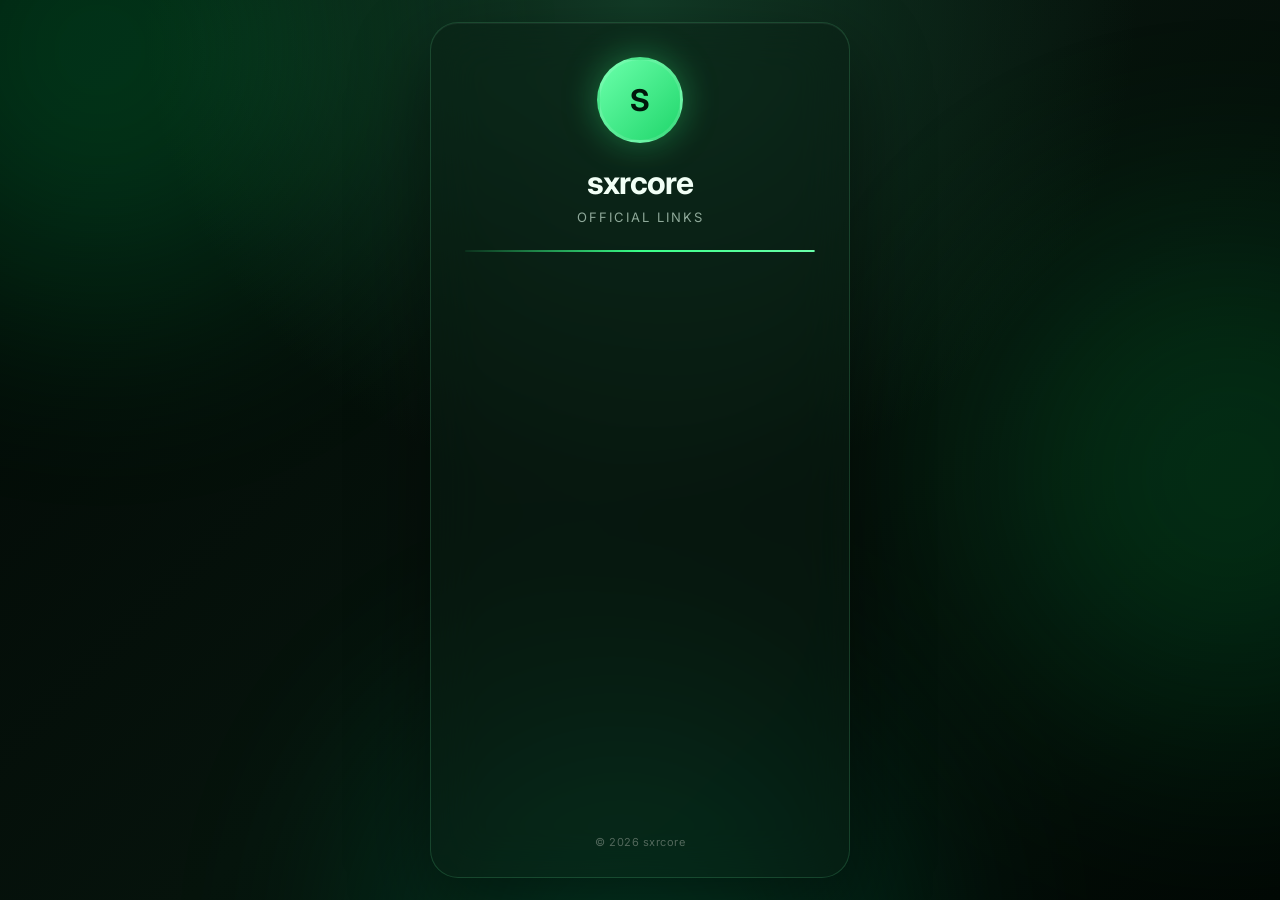
==== commit a0f196d8: "Update index.html" ====
--- a/index.html
+++ b/index.html
@@ -229,7 +229,7 @@
                 <!-- Discord -->
 
                 <a
-                    href="YOUR_DISCORD_SERVER_LINK"
+                    href="https://discord.com/invite/MMnEpJpXeS"
                     target="_blank"
                     rel="noopener noreferrer"
                     class="social discord"
--- a/style.css
+++ b/style.css
@@ -148,7 +148,7 @@
 
 
 /* =========================================================
-   MAIN CONTAINER
+   CONTAINER
 ========================================================= */
 
 .container {
@@ -174,14 +174,14 @@
 
 
 /* =========================================================
-   GLASS CARD
+   CARD
 ========================================================= */
 
 .glass-card {
 
     width: 100%;
 
-    max-width: 480px;
+    max-width: 420px;
 
     padding: 34px 34px 28px;
 
@@ -279,7 +279,7 @@
 
     color: var(--muted);
 
-    font-size: 14px;
+    font-size: 13px;
 
     letter-spacing: 2px;
 
@@ -297,20 +297,20 @@
 
     height: 2px;
 
-    margin: 0 auto 25px;
+    margin-bottom: 28px;
 
     overflow: hidden;
 
     opacity: 1;
 
     transition:
-        opacity 0.35s ease,
-        height 0.35s ease,
-        margin 0.35s ease;
-}
-
-
-.loader-wrapper.hidden {
+        opacity 0.3s ease,
+        height 0.3s ease,
+        margin 0.3s ease;
+}
+
+
+.loader-wrapper.hide {
 
     opacity: 0;
 
@@ -322,15 +322,13 @@
 
 .loader {
 
-    position: relative;
-
     width: 100%;
 
     height: 2px;
 
     overflow: hidden;
 
-    border-radius: 10px;
+    border-radius: 100px;
 
     background:
         rgba(57, 255, 136, 0.08);
@@ -339,15 +337,11 @@
 
 .loader-progress {
 
-    position: absolute;
-
-    top: 0;
-    left: 0;
-
-    width: 0;
+    width: 0%;
+
     height: 100%;
 
-    border-radius: inherit;
+    border-radius: 100px;
 
     background:
         linear-gradient(
@@ -358,20 +352,21 @@
         );
 
     box-shadow:
-        0 0 10px
-        rgba(57, 255, 136, 0.7);
+        0 0 12px
+        rgba(57, 255, 136, 0.8);
 
     animation:
-        loading 1.2s
+        loaderProgress
+        1.4s
         cubic-bezier(0.4, 0, 0.2, 1)
         forwards;
 }
 
 
-@keyframes loading {
+@keyframes loaderProgress {
 
     0% {
-        width: 0;
+        width: 0%;
     }
 
     100% {
@@ -381,21 +376,25 @@
 
 
 /* =========================================================
-   SOCIAL LINKS
+   SOCIAL GRID
 ========================================================= */
 
 .links {
 
-    display: flex;
-
-    flex-direction: column;
+    display: grid;
+
+    grid-template-columns:
+        repeat(2, 1fr);
 
     gap: 12px;
 
+    width: 100%;
+
     opacity: 0;
 
     transform:
-        translateY(8px);
+        translateY(12px)
+        scale(0.98);
 
     pointer-events: none;
 
@@ -405,43 +404,36 @@
 }
 
 
-.links.visible {
+.links.show {
 
     opacity: 1;
 
     transform:
-        translateY(0);
+        translateY(0)
+        scale(1);
 
     pointer-events: auto;
 }
 
 
 /* =========================================================
-   SOCIAL BUTTON
+   SOCIAL ICON BUTTON
 ========================================================= */
 
 .social {
 
-    position: relative;
-
-    display: grid;
-
-    grid-template-columns:
-        42px
-        1fr
-        25px;
+    width: 100%;
+
+    aspect-ratio: 1 / 1;
+
+    display: flex;
 
     align-items: center;
-
-    width: 100%;
-
-    height: 62px;
-
-    padding: 0 18px;
-
-    color: var(--text);
+    justify-content: center;
 
     text-decoration: none;
+
+    border-radius: 20px;
 
     background:
         rgba(255, 255, 255, 0.035);
@@ -449,8 +441,6 @@
     border:
         1px solid
         rgba(255, 255, 255, 0.075);
-
-    border-radius: 16px;
 
     transition:
         transform 0.25s ease,
@@ -460,14 +450,11 @@
 }
 
 
-/* =========================================================
-   SOCIAL HOVER
-========================================================= */
-
 .social:hover {
 
     transform:
-        translateY(-3px);
+        translateY(-5px)
+        scale(1.02);
 
     background:
         rgba(57, 255, 136, 0.08);
@@ -477,205 +464,213 @@
 
     box-shadow:
 
-        0 10px 30px
-        rgba(0, 0, 0, 0.25),
-
-        0 0 20px
-        rgba(57, 255, 136, 0.06);
-}
-
-
-.social span:nth-child(2) {
-
-    text-align: left;
-
-    font-size: 15px;
-
-    font-weight: 500;
-}
-
-
-/* =========================================================
-   SOCIAL ICON
+        0 12px 30px
+        rgba(0, 0, 0, 0.3),
+
+        0 0 25px
+        rgba(57, 255, 136, 0.08);
+}
+
+
+/* =========================================================
+   ICON
 ========================================================= */
 
 .icon {
 
-    width: 30px;
-    height: 30px;
+    width: 64px;
+    height: 64px;
 
     display: flex;
 
     align-items: center;
     justify-content: center;
 
-    border-radius: 9px;
-
-    background:
-        rgba(57, 255, 136, 0.09);
+    border-radius: 18px;
 
     color: var(--green);
 
-    font-size: 10px;
-
-    font-weight: 700;
-
-    letter-spacing: -0.5px;
+    background:
+        rgba(57, 255, 136, 0.08);
+
+    transition:
+        color 0.25s ease,
+        background 0.25s ease,
+        transform 0.25s ease;
 }
 
 
 .icon svg {
 
-    width: 17px;
-    height: 17px;
+    width: 34px;
+    height: 34px;
+
+    display: block;
 
     fill: currentColor;
+}
+
+
+.social:hover .icon {
+
+    transform:
+        scale(1.08);
+}
+
+
+/* =========================================================
+   TWITCH
+========================================================= */
+
+.twitch:hover {
+
+    border-color:
+        rgba(145, 70, 255, 0.45);
+
+    background:
+        rgba(145, 70, 255, 0.08);
+}
+
+
+.twitch:hover .icon {
+
+    color: #a970ff;
+
+    background:
+        rgba(145, 70, 255, 0.14);
+}
+
+
+/* =========================================================
+   YOUTUBE
+========================================================= */
+
+.youtube:hover {
+
+    border-color:
+        rgba(255, 50, 50, 0.45);
+
+    background:
+        rgba(255, 50, 50, 0.07);
+}
+
+
+.youtube:hover .icon {
+
+    color: #ff4d4d;
+
+    background:
+        rgba(255, 50, 50, 0.13);
+}
+
+
+/* =========================================================
+   SOUNDCLOUD
+========================================================= */
+
+.soundcloud:hover {
+
+    border-color:
+        rgba(255, 120, 30, 0.45);
+
+    background:
+        rgba(255, 120, 30, 0.07);
+}
+
+
+.soundcloud:hover .icon {
+
+    color: #ff8a3d;
+
+    background:
+        rgba(255, 120, 30, 0.13);
+}
+
+
+/* =========================================================
+   STEAM
+========================================================= */
+
+.steam:hover {
+
+    border-color:
+        rgba(100, 150, 190, 0.45);
+
+    background:
+        rgba(100, 150, 190, 0.07);
+}
+
+
+.steam:hover .icon {
+
+    color: #79b8e5;
+
+    background:
+        rgba(100, 150, 190, 0.13);
+}
+
+
+/* =========================================================
+   INSTAGRAM
+========================================================= */
+
+.instagram:hover {
+
+    border-color:
+        rgba(220, 80, 180, 0.45);
+
+    background:
+        rgba(220, 80, 180, 0.07);
+}
+
+
+.instagram:hover .icon {
+
+    color: #ed72c4;
+
+    background:
+        rgba(220, 80, 180, 0.13);
+}
+
+
+.instagram .icon svg {
+
+    fill: none;
+
+    stroke: currentColor;
+
+    stroke-width: 1.8;
+}
+
+
+.instagram .instagram-dot {
+
+    fill: currentColor;
 
     stroke: none;
-
-    display: block;
-}
-
-
-.instagram .icon svg {
-
-    fill: none;
-
-    stroke: currentColor;
-
-    stroke-width: 1.8;
-}
-
-
-.instagram .icon .instagram-dot {
-
-    fill: currentColor;
-
-    stroke: none;
-}
-
-
-/* =========================================================
-   ARROW
-========================================================= */
-
-.arrow {
-
-    color: #6c8275;
-
-    font-size: 18px;
-
-    transition:
-        color 0.2s ease,
-        transform 0.2s ease;
-}
-
-
-.social:hover .arrow {
-
-    color: var(--green);
-
-    transform:
-        translate(2px, -2px);
-}
-
-
-/* =========================================================
-   PLATFORM COLORS
-========================================================= */
-
-.twitch:hover {
+}
+
+
+/* =========================================================
+   DISCORD
+========================================================= */
+
+.discord:hover {
 
     border-color:
-        rgba(145, 70, 255, 0.4);
-
-    background:
-        rgba(145, 70, 255, 0.08);
-}
-
-
-.twitch:hover .icon {
-
-    color: #a970ff;
-
-    background:
-        rgba(145, 70, 255, 0.12);
-}
-
-
-.youtube:hover {
-
-    border-color:
-        rgba(255, 50, 50, 0.4);
-
-    background:
-        rgba(255, 50, 50, 0.06);
-}
-
-
-.youtube:hover .icon {
-
-    color: #ff4d4d;
-
-    background:
-        rgba(255, 50, 50, 0.12);
-}
-
-
-.soundcloud:hover {
-
-    border-color:
-        rgba(255, 120, 30, 0.4);
-
-    background:
-        rgba(255, 120, 30, 0.06);
-}
-
-
-.soundcloud:hover .icon {
-
-    color: #ff8a3d;
-
-    background:
-        rgba(255, 120, 30, 0.12);
-}
-
-
-.steam:hover {
-
-    border-color:
-        rgba(100, 150, 190, 0.4);
-
-    background:
-        rgba(100, 150, 190, 0.06);
-}
-
-
-.steam:hover .icon {
-
-    color: #79b8e5;
-
-    background:
-        rgba(100, 150, 190, 0.12);
-}
-
-
-.instagram:hover {
-
-    border-color:
-        rgba(220, 80, 180, 0.4);
-
-    background:
-        rgba(220, 80, 180, 0.06);
-}
-
-
-.instagram:hover .icon {
-
-    color: #ed72c4;
-
-    background:
-        rgba(220, 80, 180, 0.12);
+        rgba(88, 101, 242, 0.5);
+
+    background:
+        rgba(88, 101, 242, 0.09);
+}
+
+
+.discord:hover .icon {
+
+    color: #7289da;
+
+    background:
+        rgba(88, 101, 242, 0.15);
 }
 
 
@@ -685,7 +680,7 @@
 
 .footer {
 
-    margin-top: 28px;
+    margin-top: 24px;
 
     color: #53685c;
 
@@ -734,6 +729,8 @@
 
 
     .glass-card {
+
+        max-width: 380px;
 
         padding:
             28px
@@ -773,15 +770,28 @@
 
     .social {
 
+        border-radius: 17px;
+    }
+
+
+    .icon {
+
+        width: 56px;
         height: 56px;
 
-        padding:
-            0 13px;
+        border-radius: 16px;
+    }
+
+
+    .icon svg {
+
+        width: 30px;
+        height: 30px;
     }
 
 
     .footer {
 
-        margin-top: 20px;
-    }
-}
+        margin-top: 18px;
+    }
+}
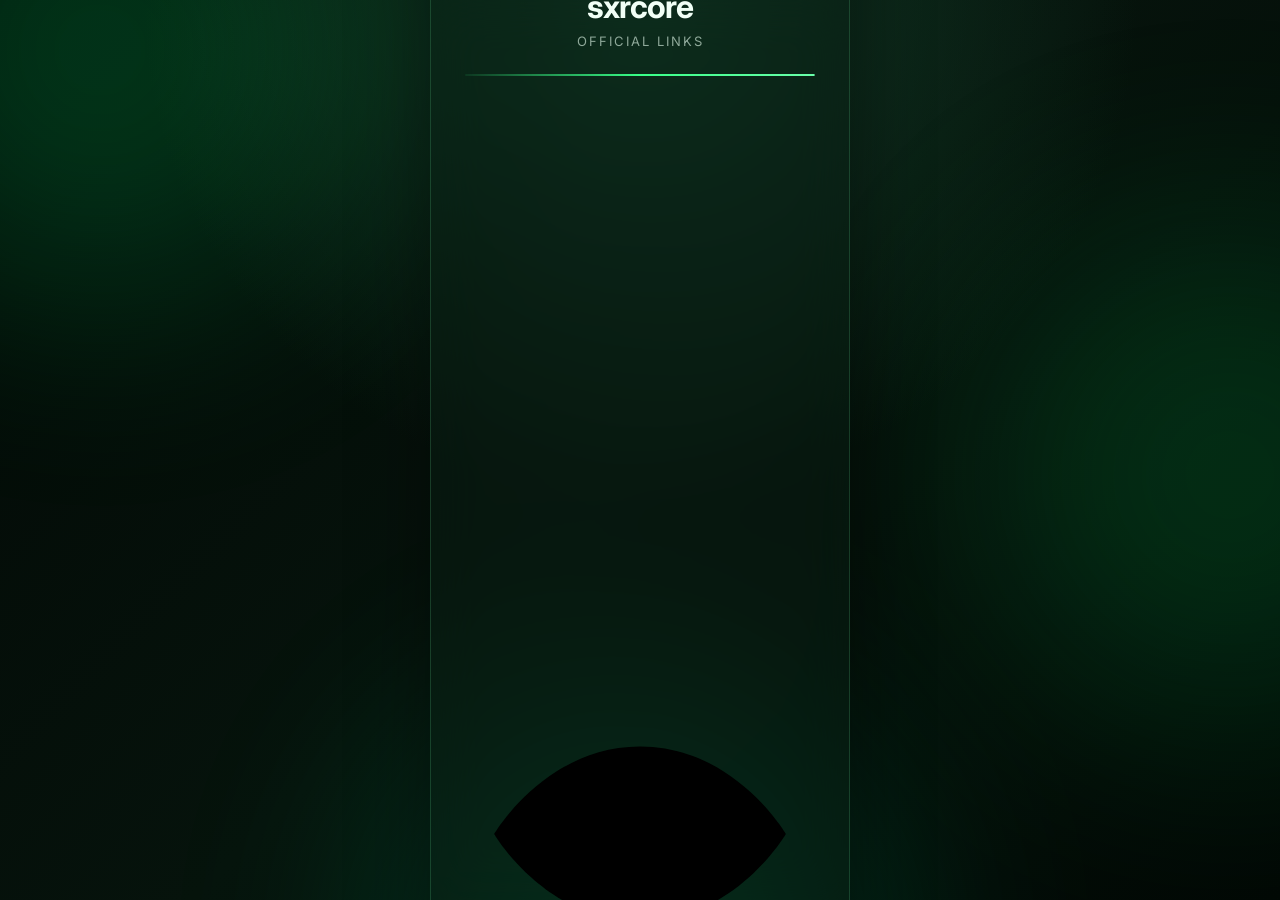
==== commit d319f8ea: "Update index.html" ====
--- a/index.html
+++ b/index.html
@@ -253,11 +253,29 @@
             </div>
 
 
-            <!-- Footer -->
-
-            <div class="footer">
-                © 2026 sxrcore
-            </div>
+            <!-- Visitor Counter -->
+
+<div class="footer visitor-counter">
+
+    <svg
+        class="eye"
+        viewBox="0 0 24 24"
+        aria-hidden="true"
+    >
+        <path
+            d="M2 12s3.5-6 10-6 10 6 10 6-3.5 6-10 6S2 12 2 12z"
+        />
+
+        <circle
+            cx="12"
+            cy="12"
+            r="2.5"
+        />
+    </svg>
+
+    <span id="visit-count">—</span>
+
+</div>
 
 
         </section>
@@ -267,29 +285,54 @@
 
     <script>
 
-        document.addEventListener(
-            "DOMContentLoaded",
-            () => {
-
-                const loader =
-                    document.getElementById("loader");
-
-                const socialLinks =
-                    document.getElementById("socialLinks");
-
-
-                setTimeout(() => {
-
-                    loader.classList.add("hide");
-
-                    socialLinks.classList.add("show");
-
-                }, 1400);
-
-            }
-        );
-
-    </script>
+    document.addEventListener(
+        "DOMContentLoaded",
+        () => {
+
+            const loader =
+                document.getElementById("loader");
+
+            const socialLinks =
+                document.getElementById("socialLinks");
+
+
+            setTimeout(() => {
+
+                loader.classList.add("hide");
+
+                socialLinks.classList.add("show");
+
+            }, 1400);
+
+
+            /* Visitor Counter */
+
+            fetch(
+                "https://site-counter.saakyan-exe.workers.dev/count"
+            )
+
+                .then(response => response.json())
+
+                .then(data => {
+
+                    document.getElementById(
+                        "visit-count"
+                    ).textContent = data.visits;
+
+                })
+
+                .catch(() => {
+
+                    document.getElementById(
+                        "visit-count"
+                    ).textContent = "—";
+
+                });
+
+        }
+    );
+
+</script>
 
 </body>
 
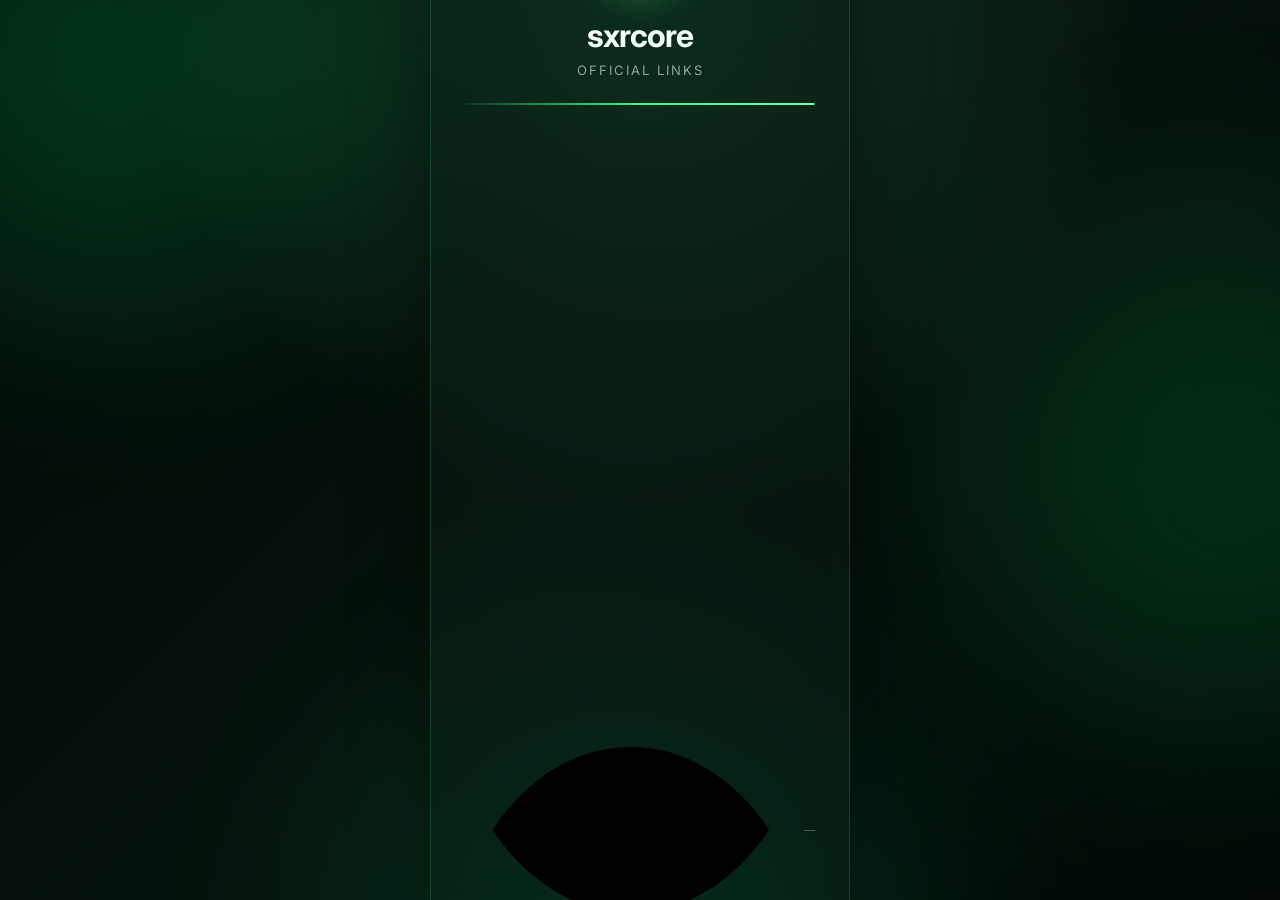
==== commit 229e20c4: "Update index.html" ====
--- a/index.html
+++ b/index.html
@@ -255,15 +255,15 @@
 
             <!-- Visitor Counter -->
 
-<div class="footer visitor-counter">
+<div class="visitor-counter">
 
     <svg
-        class="eye"
+        class="visitor-eye"
         viewBox="0 0 24 24"
         aria-hidden="true"
     >
         <path
-            d="M2 12s3.5-6 10-6 10 6 10 6-3.5 6-10 6S2 12 2 12z"
+            d="M2 12C2 12 5.5 6 12 6C18.5 6 22 12 22 12C22 12 18.5 18 12 18C5.5 18 2 12 2 12Z"
         />
 
         <circle
@@ -273,7 +273,7 @@
         />
     </svg>
 
-    <span id="visit-count">—</span>
+    <span id="visit-count">...</span>
 
 </div>
 
@@ -285,52 +285,62 @@
 
     <script>
 
-    document.addEventListener(
-        "DOMContentLoaded",
-        () => {
-
-            const loader =
-                document.getElementById("loader");
-
-            const socialLinks =
-                document.getElementById("socialLinks");
-
-
-            setTimeout(() => {
-
-                loader.classList.add("hide");
-
-                socialLinks.classList.add("show");
-
-            }, 1400);
-
-
-            /* Visitor Counter */
-
-            fetch(
-                "https://site-counter.saakyan-exe.workers.dev/count"
-            )
-
-                .then(response => response.json())
-
-                .then(data => {
-
-                    document.getElementById(
-                        "visit-count"
-                    ).textContent = data.visits;
-
-                })
-
-                .catch(() => {
-
-                    document.getElementById(
-                        "visit-count"
-                    ).textContent = "—";
-
-                });
-
-        }
-    );
+document.addEventListener(
+    "DOMContentLoaded",
+    () => {
+
+        const loader =
+            document.getElementById("loader");
+
+        const socialLinks =
+            document.getElementById("socialLinks");
+
+
+        setTimeout(() => {
+
+            loader.classList.add("hide");
+
+            socialLinks.classList.add("show");
+
+        }, 1400);
+
+
+        /* Visitor Counter */
+
+        fetch(
+            "https://site-counter.saakyan-exe.workers.dev/count"
+        )
+            .then(response => {
+
+                if (!response.ok) {
+                    throw new Error("Counter request failed");
+                }
+
+                return response.json();
+
+            })
+            .then(data => {
+
+                document.getElementById(
+                    "visit-count"
+                ).textContent = data.visits;
+
+            })
+            .catch(error => {
+
+                console.error(
+                    "Visitor counter error:",
+                    error
+                );
+
+                document.getElementById(
+                    "visit-count"
+                ).textContent = "—";
+
+            });
+
+    }
+);
 
 </script>
 
--- a/style.css
+++ b/style.css
@@ -675,7 +675,7 @@
 
 
 /* =========================================================
-   FOOTER
+   VISITOR COUNTER
 ========================================================= */
 
 .footer {
@@ -687,6 +687,48 @@
     font-size: 11px;
 
     letter-spacing: 0.5px;
+}
+
+
+.visitor-counter {
+
+    display: flex;
+
+    align-items: center;
+
+    justify-content: center;
+
+    gap: 7px;
+
+    color: #53685c;
+
+    font-size: 11px;
+
+    letter-spacing: 0.5px;
+}
+
+
+.eye {
+
+    width: 14px;
+
+    height: 14px;
+
+    fill: none;
+
+    stroke: var(--green);
+
+    stroke-width: 1.7;
+
+    stroke-linecap: round;
+
+    stroke-linejoin: round;
+
+    filter:
+        drop-shadow(
+            0 0 5px
+            rgba(57, 255, 136, 0.45)
+        );
 }
 
 
